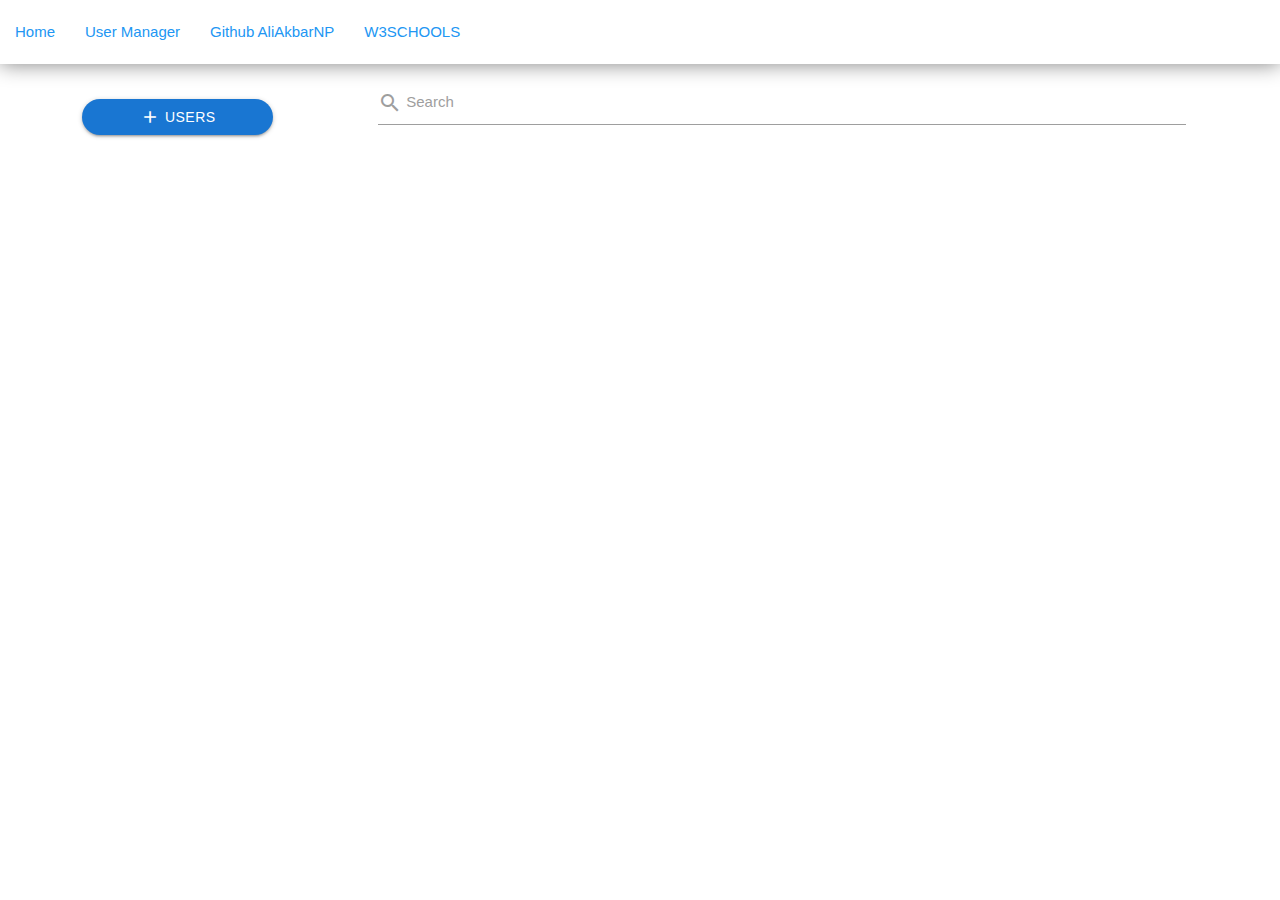
==== users.html @ 0b28e068 "#usersSearch&Input" ====
<!DOCTYPE html>
<html lang="en">
<head>
    <meta charset="UTF-8">
    <meta name="viewport" content="width=device-width, initial-scale=1.0">
    <title>Users</title>
    <link rel="stylesheet" href="assets/materialize/css/materialize.min.css">
    <link rel="stylesheet" href="assets/css/utl.css">
    <link href="https://fonts.googleapis.com/icon?family=Material+Icons" rel="stylesheet">
    <link rel="stylesheet" href="assets/css/style.css">
</head>
<body>
    <!-- ==============================NavbarSection=====================START============== -->
    <nav class="white z-depth-0 top-navbar">
        <div class="nav-wrapper">
          <a href="#!" class="blue-text hide-on-med-and-up">User Manager</a>
          <a href="#" data-target="mobile-demo" class="sidenav-trigger">
            <i class="material-icons blue-text">menu</i></a>
          <ul class=" hide-on-med-and-down">
            <li><a href="sass.html" class="blue-text">Home</a></li>
            <li><a href="badges.html" class="blue-text">User Manager</a></li>
            <li><a href="https://github.com/aliakbarNP" class="blue-text">Github AliAkbarNP</a></li>
            <li><a href="https://w3shools.com" class="blue-text">W3SCHOOLS</a></li>
          </ul>
        </div>
      </nav>
    
      <ul class="sidenav" id="mobile-demo">
        <li><div class="user-view">
            <div class="background">
            <img src="assets/imgs/8.jpg" class="w-full">
            </div>
            <a href="#user"><img class="circle" src="assets/imgs/black-html.png"></a>
            <a href="#name"><span class="white-text name">AliAkbar</span></a>
            <a href="#email"><span class="white-text email">54aliakbar75@gmail.com</span></a>
        </div></li>
        <li>
            <a href="https://github.com/aliakbarNP">
            <i class="material-icons">insert_link</i>
            Github AliAkbarNP
            </a>
        </li>
        <li>
            <a href="https://w3shools.com">
                w3shools
            </a>
        </li>
        <li><div class="divider"></div></li>
        <li><a class="subheader">Pages</a></li>
        <li><a class="waves-effect" href="">Home</a></li>
        <li><a class="waves-effect" href="users.html">Users</a></li>
    </ul>    
<!-- ==================================NavbarSection========================END===================== -->
<!-- =========================Content Section======================START========================== -->

<section id="top-action-section" class="row">
    <!-- ============================add button====================== -->
    <div class="p-l-10 p-r-10 p-t-10 col s12 m4 l2">
        <button class="waves-affect waves-light btn blue darken-2 p-l-30 p-r-30 w-full rounded_pill flex-c">
            <i class="material-icons text-middle m-r-5">add</i>
        Users
        </button>
    </div>
    <!-- ============================search section====================== -->
    <div class="row col s12 m8 l8">
        <div class="input-field col s12">
          <input id="search" type="text" class="validate ">
          <label for="search">
          <i class="material-icons text-middle">search</i>
          Search
          </label>
          
        </div>
        <div class="col l2 hide-on-med-and-down"></div>
      </div>
    </div>


</section>



<!-- =========================Content Section======================END============================ -->




















    <script src="assets/JS/main.js"></script>
    <script src="assets/materialize/js/materialize.min.js"></script>
</body>
</html>
---- assets/css/utl.css ----
/*[ FONT SIZE ]
///////////////////////////////////////////////////////////
*/
.f-bold{font-weight: bold;}
.fs-1 {font-size: 1px;}
.fs-2 {font-size: 2px;}
.fs-3 {font-size: 3px;}
.fs-4 {font-size: 4px;}
.fs-5 {font-size: 5px;}
.fs-6 {font-size: 6px;}
.fs-7 {font-size: 7px;}
.fs-8 {font-size: 8px;}
.fs-9 {font-size: 9px;}
.fs-10 {font-size: 10px;}
.fs-11 {font-size: 11px;}
.fs-12 {font-size: 12px;}
.fs-13 {font-size: 13px;}
.fs-14 {font-size: 14px;}
.fs-15 {font-size: 15px;}
.fs-16 {font-size: 16px;}
.fs-17 {font-size: 17px;}
.fs-18 {font-size: 18px;}
.fs-19 {font-size: 19px;}
.fs-20 {font-size: 20px;}
.fs-21 {font-size: 21px;}
.fs-22 {font-size: 22px;}
.fs-23 {font-size: 23px;}
.fs-24 {font-size: 24px;}
.fs-25 {font-size: 25px;}
.fs-26 {font-size: 26px;}
.fs-27 {font-size: 27px;}
.fs-28 {font-size: 28px;}
.fs-29 {font-size: 29px;}
.fs-30 {font-size: 30px;}
.fs-31 {font-size: 31px;}
.fs-32 {font-size: 32px;}
.fs-33 {font-size: 33px;}
.fs-34 {font-size: 34px;}
.fs-35 {font-size: 35px;}
.fs-36 {font-size: 36px;}
.fs-37 {font-size: 37px;}
.fs-38 {font-size: 38px;}
.fs-39 {font-size: 39px;}
.fs-40 {font-size: 40px;}
.fs-41 {font-size: 41px;}
.fs-42 {font-size: 42px;}
.fs-43 {font-size: 43px;}
.fs-44 {font-size: 44px;}
.fs-45 {font-size: 45px;}
.fs-46 {font-size: 46px;}
.fs-47 {font-size: 47px;}
.fs-48 {font-size: 48px;}
.fs-49 {font-size: 49px;}
.fs-50 {font-size: 50px;}
.fs-51 {font-size: 51px;}
.fs-52 {font-size: 52px;}
.fs-53 {font-size: 53px;}
.fs-54 {font-size: 54px;}
.fs-55 {font-size: 55px;}
.fs-56 {font-size: 56px;}
.fs-57 {font-size: 57px;}
.fs-58 {font-size: 58px;}
.fs-59 {font-size: 59px;}
.fs-60 {font-size: 60px;}
.fs-61 {font-size: 61px;}
.fs-62 {font-size: 62px;}
.fs-63 {font-size: 63px;}
.fs-64 {font-size: 64px;}
.fs-65 {font-size: 65px;}
.fs-66 {font-size: 66px;}
.fs-67 {font-size: 67px;}
.fs-68 {font-size: 68px;}
.fs-69 {font-size: 69px;}
.fs-70 {font-size: 70px;}
.fs-71 {font-size: 71px;}
.fs-72 {font-size: 72px;}
.fs-73 {font-size: 73px;}
.fs-74 {font-size: 74px;}
.fs-75 {font-size: 75px;}
.fs-76 {font-size: 76px;}
.fs-77 {font-size: 77px;}
.fs-78 {font-size: 78px;}
.fs-79 {font-size: 79px;}
.fs-80 {font-size: 80px;}
.fs-81 {font-size: 81px;}
.fs-82 {font-size: 82px;}
.fs-83 {font-size: 83px;}
.fs-84 {font-size: 84px;}
.fs-85 {font-size: 85px;}
.fs-86 {font-size: 86px;}
.fs-87 {font-size: 87px;}
.fs-88 {font-size: 88px;}
.fs-89 {font-size: 89px;}
.fs-90 {font-size: 90px;}
.fs-91 {font-size: 91px;}
.fs-92 {font-size: 92px;}
.fs-93 {font-size: 93px;}
.fs-94 {font-size: 94px;}
.fs-95 {font-size: 95px;}
.fs-96 {font-size: 96px;}
.fs-97 {font-size: 97px;}
.fs-98 {font-size: 98px;}
.fs-99 {font-size: 99px;}
.fs-100 {font-size: 100px;}
.fs-101 {font-size: 101px;}
.fs-102 {font-size: 102px;}
.fs-103 {font-size: 103px;}
.fs-104 {font-size: 104px;}
.fs-105 {font-size: 105px;}
.fs-106 {font-size: 106px;}
.fs-107 {font-size: 107px;}
.fs-108 {font-size: 108px;}
.fs-109 {font-size: 109px;}
.fs-110 {font-size: 110px;}
.fs-111 {font-size: 111px;}
.fs-112 {font-size: 112px;}
.fs-113 {font-size: 113px;}
.fs-114 {font-size: 114px;}
.fs-115 {font-size: 115px;}
.fs-116 {font-size: 116px;}
.fs-117 {font-size: 117px;}
.fs-118 {font-size: 118px;}
.fs-119 {font-size: 119px;}
.fs-120 {font-size: 120px;}
.fs-121 {font-size: 121px;}
.fs-122 {font-size: 122px;}
.fs-123 {font-size: 123px;}
.fs-124 {font-size: 124px;}
.fs-125 {font-size: 125px;}
.fs-126 {font-size: 126px;}
.fs-127 {font-size: 127px;}
.fs-128 {font-size: 128px;}
.fs-129 {font-size: 129px;}
.fs-130 {font-size: 130px;}
.fs-131 {font-size: 131px;}
.fs-132 {font-size: 132px;}
.fs-133 {font-size: 133px;}
.fs-134 {font-size: 134px;}
.fs-135 {font-size: 135px;}
.fs-136 {font-size: 136px;}
.fs-137 {font-size: 137px;}
.fs-138 {font-size: 138px;}
.fs-139 {font-size: 139px;}
.fs-140 {font-size: 140px;}
.fs-141 {font-size: 141px;}
.fs-142 {font-size: 142px;}
.fs-143 {font-size: 143px;}
.fs-144 {font-size: 144px;}
.fs-145 {font-size: 145px;}
.fs-146 {font-size: 146px;}
.fs-147 {font-size: 147px;}
.fs-148 {font-size: 148px;}
.fs-149 {font-size: 149px;}
.fs-150 {font-size: 150px;}
.fs-151 {font-size: 151px;}
.fs-152 {font-size: 152px;}
.fs-153 {font-size: 153px;}
.fs-154 {font-size: 154px;}
.fs-155 {font-size: 155px;}
.fs-156 {font-size: 156px;}
.fs-157 {font-size: 157px;}
.fs-158 {font-size: 158px;}
.fs-159 {font-size: 159px;}
.fs-160 {font-size: 160px;}
.fs-161 {font-size: 161px;}
.fs-162 {font-size: 162px;}
.fs-163 {font-size: 163px;}
.fs-164 {font-size: 164px;}
.fs-165 {font-size: 165px;}
.fs-166 {font-size: 166px;}
.fs-167 {font-size: 167px;}
.fs-168 {font-size: 168px;}
.fs-169 {font-size: 169px;}
.fs-170 {font-size: 170px;}
.fs-171 {font-size: 171px;}
.fs-172 {font-size: 172px;}
.fs-173 {font-size: 173px;}
.fs-174 {font-size: 174px;}
.fs-175 {font-size: 175px;}
.fs-176 {font-size: 176px;}
.fs-177 {font-size: 177px;}
.fs-178 {font-size: 178px;}
.fs-179 {font-size: 179px;}
.fs-180 {font-size: 180px;}
.fs-181 {font-size: 181px;}
.fs-182 {font-size: 182px;}
.fs-183 {font-size: 183px;}
.fs-184 {font-size: 184px;}
.fs-185 {font-size: 185px;}
.fs-186 {font-size: 186px;}
.fs-187 {font-size: 187px;}
.fs-188 {font-size: 188px;}
.fs-189 {font-size: 189px;}
.fs-190 {font-size: 190px;}
.fs-191 {font-size: 191px;}
.fs-192 {font-size: 192px;}
.fs-193 {font-size: 193px;}
.fs-194 {font-size: 194px;}
.fs-195 {font-size: 195px;}
.fs-196 {font-size: 196px;}
.fs-197 {font-size: 197px;}
.fs-198 {font-size: 198px;}
.fs-199 {font-size: 199px;}
.fs-200 {font-size: 200px;}

/*[ PADDING ]
///////////////////////////////////////////////////////////
*/
.p-all-0{padding: 0 !important;}
.p-all-1{padding: 1px !important;}
.p-all-2{padding: 2px !important;}
.p-all-3{padding: 3px !important;}
.p-all-4{padding: 4px !important;}
.p-all-5{padding: 5px !important;}
.p-all-6{padding: 6px !important;}
.p-all-7{padding: 7px !important;}
.p-all-8{padding: 8px !important;}
.p-all-9{padding: 9px !important;}
.p-t-0 {padding-top: 0px;}
.p-t-1 {padding-top: 1px;}
.p-t-2 {padding-top: 2px;}
.p-t-3 {padding-top: 3px;}
.p-t-4 {padding-top: 4px;}
.p-t-5 {padding-top: 5px;}
.p-t-6 {padding-top: 6px;}
.p-t-7 {padding-top: 7px;}
.p-t-8 {padding-top: 8px;}
.p-t-9 {padding-top: 9px;}
.p-t-10 {padding-top: 10px;}
.p-t-11 {padding-top: 11px;}
.p-t-12 {padding-top: 12px;}
.p-t-13 {padding-top: 13px;}
.p-t-14 {padding-top: 14px;}
.p-t-15 {padding-top: 15px;}
.p-t-16 {padding-top: 16px;}
.p-t-17 {padding-top: 17px;}
.p-t-18 {padding-top: 18px;}
.p-t-19 {padding-top: 19px;}
.p-t-20 {padding-top: 20px;}
.p-t-21 {padding-top: 21px;}
.p-t-22 {padding-top: 22px;}
.p-t-23 {padding-top: 23px;}
.p-t-24 {padding-top: 24px;}
.p-t-25 {padding-top: 25px;}
.p-t-26 {padding-top: 26px;}
.p-t-27 {padding-top: 27px;}
.p-t-28 {padding-top: 28px;}
.p-t-29 {padding-top: 29px;}
.p-t-30 {padding-top: 30px;}
.p-t-31 {padding-top: 31px;}
.p-t-32 {padding-top: 32px;}
.p-t-33 {padding-top: 33px;}
.p-t-34 {padding-top: 34px;}
.p-t-35 {padding-top: 35px;}
.p-t-36 {padding-top: 36px;}
.p-t-37 {padding-top: 37px;}
.p-t-38 {padding-top: 38px;}
.p-t-39 {padding-top: 39px;}
.p-t-40 {padding-top: 40px;}
.p-t-41 {padding-top: 41px;}
.p-t-42 {padding-top: 42px;}
.p-t-43 {padding-top: 43px;}
.p-t-44 {padding-top: 44px;}
.p-t-45 {padding-top: 45px;}
.p-t-46 {padding-top: 46px;}
.p-t-47 {padding-top: 47px;}
.p-t-48 {padding-top: 48px;}
.p-t-49 {padding-top: 49px;}
.p-t-50 {padding-top: 50px;}
.p-t-51 {padding-top: 51px;}
.p-t-52 {padding-top: 52px;}
.p-t-53 {padding-top: 53px;}
.p-t-54 {padding-top: 54px;}
.p-t-55 {padding-top: 55px;}
.p-t-56 {padding-top: 56px;}
.p-t-57 {padding-top: 57px;}
.p-t-58 {padding-top: 58px;}
.p-t-59 {padding-top: 59px;}
.p-t-60 {padding-top: 60px;}
.p-t-61 {padding-top: 61px;}
.p-t-62 {padding-top: 62px;}
.p-t-63 {padding-top: 63px;}
.p-t-64 {padding-top: 64px;}
.p-t-65 {padding-top: 65px;}
.p-t-66 {padding-top: 66px;}
.p-t-67 {padding-top: 67px;}
.p-t-68 {padding-top: 68px;}
.p-t-69 {padding-top: 69px;}
.p-t-70 {padding-top: 70px;}
.p-t-71 {padding-top: 71px;}
.p-t-72 {padding-top: 72px;}
.p-t-73 {padding-top: 73px;}
.p-t-74 {padding-top: 74px;}
.p-t-75 {padding-top: 75px;}
.p-t-76 {padding-top: 76px;}
.p-t-77 {padding-top: 77px;}
.p-t-78 {padding-top: 78px;}
.p-t-79 {padding-top: 79px;}
.p-t-80 {padding-top: 80px;}
.p-t-81 {padding-top: 81px;}
.p-t-82 {padding-top: 82px;}
.p-t-83 {padding-top: 83px;}
.p-t-84 {padding-top: 84px;}
.p-t-85 {padding-top: 85px;}
.p-t-86 {padding-top: 86px;}
.p-t-87 {padding-top: 87px;}
.p-t-88 {padding-top: 88px;}
.p-t-89 {padding-top: 89px;}
.p-t-90 {padding-top: 90px;}
.p-t-91 {padding-top: 91px;}
.p-t-92 {padding-top: 92px;}
.p-t-93 {padding-top: 93px;}
.p-t-94 {padding-top: 94px;}
.p-t-95 {padding-top: 95px;}
.p-t-96 {padding-top: 96px;}
.p-t-97 {padding-top: 97px;}
.p-t-98 {padding-top: 98px;}
.p-t-99 {padding-top: 99px;}
.p-t-100 {padding-top: 100px;}
.p-t-101 {padding-top: 101px;}
.p-t-102 {padding-top: 102px;}
.p-t-103 {padding-top: 103px;}
.p-t-104 {padding-top: 104px;}
.p-t-105 {padding-top: 105px;}
.p-t-106 {padding-top: 106px;}
.p-t-107 {padding-top: 107px;}
.p-t-108 {padding-top: 108px;}
.p-t-109 {padding-top: 109px;}
.p-t-110 {padding-top: 110px;}
.p-t-111 {padding-top: 111px;}
.p-t-112 {padding-top: 112px;}
.p-t-113 {padding-top: 113px;}
.p-t-114 {padding-top: 114px;}
.p-t-115 {padding-top: 115px;}
.p-t-116 {padding-top: 116px;}
.p-t-117 {padding-top: 117px;}
.p-t-118 {padding-top: 118px;}
.p-t-119 {padding-top: 119px;}
.p-t-120 {padding-top: 120px;}
.p-t-121 {padding-top: 121px;}
.p-t-122 {padding-top: 122px;}
.p-t-123 {padding-top: 123px;}
.p-t-124 {padding-top: 124px;}
.p-t-125 {padding-top: 125px;}
.p-t-126 {padding-top: 126px;}
.p-t-127 {padding-top: 127px;}
.p-t-128 {padding-top: 128px;}
.p-t-129 {padding-top: 129px;}
.p-t-130 {padding-top: 130px;}
.p-t-131 {padding-top: 131px;}
.p-t-132 {padding-top: 132px;}
.p-t-133 {padding-top: 133px;}
.p-t-134 {padding-top: 134px;}
.p-t-135 {padding-top: 135px;}
.p-t-136 {padding-top: 136px;}
.p-t-137 {padding-top: 137px;}
.p-t-138 {padding-top: 138px;}
.p-t-139 {padding-top: 139px;}
.p-t-140 {padding-top: 140px;}
.p-t-141 {padding-top: 141px;}
.p-t-142 {padding-top: 142px;}
.p-t-143 {padding-top: 143px;}
.p-t-144 {padding-top: 144px;}
.p-t-145 {padding-top: 145px;}
.p-t-146 {padding-top: 146px;}
.p-t-147 {padding-top: 147px;}
.p-t-148 {padding-top: 148px;}
.p-t-149 {padding-top: 149px;}
.p-t-150 {padding-top: 150px;}
.p-t-151 {padding-top: 151px;}
.p-t-152 {padding-top: 152px;}
.p-t-153 {padding-top: 153px;}
.p-t-154 {padding-top: 154px;}
.p-t-155 {padding-top: 155px;}
.p-t-156 {padding-top: 156px;}
.p-t-157 {padding-top: 157px;}
.p-t-158 {padding-top: 158px;}
.p-t-159 {padding-top: 159px;}
.p-t-160 {padding-top: 160px;}
.p-t-161 {padding-top: 161px;}
.p-t-162 {padding-top: 162px;}
.p-t-163 {padding-top: 163px;}
.p-t-164 {padding-top: 164px;}
.p-t-165 {padding-top: 165px;}
.p-t-166 {padding-top: 166px;}
.p-t-167 {padding-top: 167px;}
.p-t-168 {padding-top: 168px;}
.p-t-169 {padding-top: 169px;}
.p-t-170 {padding-top: 170px;}
.p-t-171 {padding-top: 171px;}
.p-t-172 {padding-top: 172px;}
.p-t-173 {padding-top: 173px;}
.p-t-174 {padding-top: 174px;}
.p-t-175 {padding-top: 175px;}
.p-t-176 {padding-top: 176px;}
.p-t-177 {padding-top: 177px;}
.p-t-178 {padding-top: 178px;}
.p-t-179 {padding-top: 179px;}
.p-t-180 {padding-top: 180px;}
.p-t-181 {padding-top: 181px;}
.p-t-182 {padding-top: 182px;}
.p-t-183 {padding-top: 183px;}
.p-t-184 {padding-top: 184px;}
.p-t-185 {padding-top: 185px;}
.p-t-186 {padding-top: 186px;}
.p-t-187 {padding-top: 187px;}
.p-t-188 {padding-top: 188px;}
.p-t-189 {padding-top: 189px;}
.p-t-190 {padding-top: 190px;}
.p-t-191 {padding-top: 191px;}
.p-t-192 {padding-top: 192px;}
.p-t-193 {padding-top: 193px;}
.p-t-194 {padding-top: 194px;}
.p-t-195 {padding-top: 195px;}
.p-t-196 {padding-top: 196px;}
.p-t-197 {padding-top: 197px;}
.p-t-198 {padding-top: 198px;}
.p-t-199 {padding-top: 199px;}
.p-t-200 {padding-top: 200px;}
.p-t-201 {padding-top: 201px;}
.p-t-202 {padding-top: 202px;}
.p-t-203 {padding-top: 203px;}
.p-t-204 {padding-top: 204px;}
.p-t-205 {padding-top: 205px;}
.p-t-206 {padding-top: 206px;}
.p-t-207 {padding-top: 207px;}
.p-t-208 {padding-top: 208px;}
.p-t-209 {padding-top: 209px;}
.p-t-210 {padding-top: 210px;}
.p-t-211 {padding-top: 211px;}
.p-t-212 {padding-top: 212px;}
.p-t-213 {padding-top: 213px;}
.p-t-214 {padding-top: 214px;}
.p-t-215 {padding-top: 215px;}
.p-t-216 {padding-top: 216px;}
.p-t-217 {padding-top: 217px;}
.p-t-218 {padding-top: 218px;}
.p-t-219 {padding-top: 219px;}
.p-t-220 {padding-top: 220px;}
.p-t-221 {padding-top: 221px;}
.p-t-222 {padding-top: 222px;}
.p-t-223 {padding-top: 223px;}
.p-t-224 {padding-top: 224px;}
.p-t-225 {padding-top: 225px;}
.p-t-226 {padding-top: 226px;}
.p-t-227 {padding-top: 227px;}
.p-t-228 {padding-top: 228px;}
.p-t-229 {padding-top: 229px;}
.p-t-230 {padding-top: 230px;}
.p-t-231 {padding-top: 231px;}
.p-t-232 {padding-top: 232px;}
.p-t-233 {padding-top: 233px;}
.p-t-234 {padding-top: 234px;}
.p-t-235 {padding-top: 235px;}
.p-t-236 {padding-top: 236px;}
.p-t-237 {padding-top: 237px;}
.p-t-238 {padding-top: 238px;}
.p-t-239 {padding-top: 239px;}
.p-t-240 {padding-top: 240px;}
.p-t-241 {padding-top: 241px;}
.p-t-242 {padding-top: 242px;}
.p-t-243 {padding-top: 243px;}
.p-t-244 {padding-top: 244px;}
.p-t-245 {padding-top: 245px;}
.p-t-246 {padding-top: 246px;}
.p-t-247 {padding-top: 247px;}
.p-t-248 {padding-top: 248px;}
.p-t-249 {padding-top: 249px;}
.p-t-250 {padding-top: 250px;}
.p-b-0 {padding-bottom: 0px;}
.p-b-1 {padding-bottom: 1px;}
.p-b-2 {padding-bottom: 2px;}
.p-b-3 {padding-bottom: 3px;}
.p-b-4 {padding-bottom: 4px;}
.p-b-5 {padding-bottom: 5px;}
.p-b-6 {padding-bottom: 6px;}
.p-b-7 {padding-bottom: 7px;}
.p-b-8 {padding-bottom: 8px;}
.p-b-9 {padding-bottom: 9px;}
.p-b-10 {padding-bottom: 10px;}
.p-b-11 {padding-bottom: 11px;}
.p-b-12 {padding-bottom: 12px;}
.p-b-13 {padding-bottom: 13px;}
.p-b-14 {padding-bottom: 14px;}
.p-b-15 {padding-bottom: 15px;}
.p-b-16 {padding-bottom: 16px;}
.p-b-17 {padding-bottom: 17px;}
.p-b-18 {padding-bottom: 18px;}
.p-b-19 {padding-bottom: 19px;}
.p-b-20 {padding-bottom: 20px;}
.p-b-21 {padding-bottom: 21px;}
.p-b-22 {padding-bottom: 22px;}
.p-b-23 {padding-bottom: 23px;}
.p-b-24 {padding-bottom: 24px;}
.p-b-25 {padding-bottom: 25px;}
.p-b-26 {padding-bottom: 26px;}
.p-b-27 {padding-bottom: 27px;}
.p-b-28 {padding-bottom: 28px;}
.p-b-29 {padding-bottom: 29px;}
.p-b-30 {padding-bottom: 30px;}
.p-b-31 {padding-bottom: 31px;}
.p-b-32 {padding-bottom: 32px;}
.p-b-33 {padding-bottom: 33px;}
.p-b-34 {padding-bottom: 34px;}
.p-b-35 {padding-bottom: 35px;}
.p-b-36 {padding-bottom: 36px;}
.p-b-37 {padding-bottom: 37px;}
.p-b-38 {padding-bottom: 38px;}
.p-b-39 {padding-bottom: 39px;}
.p-b-40 {padding-bottom: 40px;}
.p-b-41 {padding-bottom: 41px;}
.p-b-42 {padding-bottom: 42px;}
.p-b-43 {padding-bottom: 43px;}
.p-b-44 {padding-bottom: 44px;}
.p-b-45 {padding-bottom: 45px;}
.p-b-46 {padding-bottom: 46px;}
.p-b-47 {padding-bottom: 47px;}
.p-b-48 {padding-bottom: 48px;}
.p-b-49 {padding-bottom: 49px;}
.p-b-50 {padding-bottom: 50px;}
.p-b-51 {padding-bottom: 51px;}
.p-b-52 {padding-bottom: 52px;}
.p-b-53 {padding-bottom: 53px;}
.p-b-54 {padding-bottom: 54px;}
.p-b-55 {padding-bottom: 55px;}
.p-b-56 {padding-bottom: 56px;}
.p-b-57 {padding-bottom: 57px;}
.p-b-58 {padding-bottom: 58px;}
.p-b-59 {padding-bottom: 59px;}
.p-b-60 {padding-bottom: 60px;}
.p-b-61 {padding-bottom: 61px;}
.p-b-62 {padding-bottom: 62px;}
.p-b-63 {padding-bottom: 63px;}
.p-b-64 {padding-bottom: 64px;}
.p-b-65 {padding-bottom: 65px;}
.p-b-66 {padding-bottom: 66px;}
.p-b-67 {padding-bottom: 67px;}
.p-b-68 {padding-bottom: 68px;}
.p-b-69 {padding-bottom: 69px;}
.p-b-70 {padding-bottom: 70px;}
.p-b-71 {padding-bottom: 71px;}
.p-b-72 {padding-bottom: 72px;}
.p-b-73 {padding-bottom: 73px;}
.p-b-74 {padding-bottom: 74px;}
.p-b-75 {padding-bottom: 75px;}
.p-b-76 {padding-bottom: 76px;}
.p-b-77 {padding-bottom: 77px;}
.p-b-78 {padding-bottom: 78px;}
.p-b-79 {padding-bottom: 79px;}
.p-b-80 {padding-bottom: 80px;}
.p-b-81 {padding-bottom: 81px;}
.p-b-82 {padding-bottom: 82px;}
.p-b-83 {padding-bottom: 83px;}
.p-b-84 {padding-bottom: 84px;}
.p-b-85 {padding-bottom: 85px;}
.p-b-86 {padding-bottom: 86px;}
.p-b-87 {padding-bottom: 87px;}
.p-b-88 {padding-bottom: 88px;}
.p-b-89 {padding-bottom: 89px;}
.p-b-90 {padding-bottom: 90px;}
.p-b-91 {padding-bottom: 91px;}
.p-b-92 {padding-bottom: 92px;}
.p-b-93 {padding-bottom: 93px;}
.p-b-94 {padding-bottom: 94px;}
.p-b-95 {padding-bottom: 95px;}
.p-b-96 {padding-bottom: 96px;}
.p-b-97 {padding-bottom: 97px;}
.p-b-98 {padding-bottom: 98px;}
.p-b-99 {padding-bottom: 99px;}
.p-b-100 {padding-bottom: 100px;}
.p-b-101 {padding-bottom: 101px;}
.p-b-102 {padding-bottom: 102px;}
.p-b-103 {padding-bottom: 103px;}
.p-b-104 {padding-bottom: 104px;}
.p-b-105 {padding-bottom: 105px;}
.p-b-106 {padding-bottom: 106px;}
.p-b-107 {padding-bottom: 107px;}
.p-b-108 {padding-bottom: 108px;}
.p-b-109 {padding-bottom: 109px;}
.p-b-110 {padding-bottom: 110px;}
.p-b-111 {padding-bottom: 111px;}
.p-b-112 {padding-bottom: 112px;}
.p-b-113 {padding-bottom: 113px;}
.p-b-114 {padding-bottom: 114px;}
.p-b-115 {padding-bottom: 115px;}
.p-b-116 {padding-bottom: 116px;}
.p-b-117 {padding-bottom: 117px;}
.p-b-118 {padding-bottom: 118px;}
.p-b-119 {padding-bottom: 119px;}
.p-b-120 {padding-bottom: 120px;}
.p-b-121 {padding-bottom: 121px;}
.p-b-122 {padding-bottom: 122px;}
.p-b-123 {padding-bottom: 123px;}
.p-b-124 {padding-bottom: 124px;}
.p-b-125 {padding-bottom: 125px;}
.p-b-126 {padding-bottom: 126px;}
.p-b-127 {padding-bottom: 127px;}
.p-b-128 {padding-bottom: 128px;}
.p-b-129 {padding-bottom: 129px;}
.p-b-130 {padding-bottom: 130px;}
.p-b-131 {padding-bottom: 131px;}
.p-b-132 {padding-bottom: 132px;}
.p-b-133 {padding-bottom: 133px;}
.p-b-134 {padding-bottom: 134px;}
.p-b-135 {padding-bottom: 135px;}
.p-b-136 {padding-bottom: 136px;}
.p-b-137 {padding-bottom: 137px;}
.p-b-138 {padding-bottom: 138px;}
.p-b-139 {padding-bottom: 139px;}
.p-b-140 {padding-bottom: 140px;}
.p-b-141 {padding-bottom: 141px;}
.p-b-142 {padding-bottom: 142px;}
.p-b-143 {padding-bottom: 143px;}
.p-b-144 {padding-bottom: 144px;}
.p-b-145 {padding-bottom: 145px;}
.p-b-146 {padding-bottom: 146px;}
.p-b-147 {padding-bottom: 147px;}
.p-b-148 {padding-bottom: 148px;}
.p-b-149 {padding-bottom: 149px;}
.p-b-150 {padding-bottom: 150px;}
.p-b-151 {padding-bottom: 151px;}
.p-b-152 {padding-bottom: 152px;}
.p-b-153 {padding-bottom: 153px;}
.p-b-154 {padding-bottom: 154px;}
.p-b-155 {padding-bottom: 155px;}
.p-b-156 {padding-bottom: 156px;}
.p-b-157 {padding-bottom: 157px;}
.p-b-158 {padding-bottom: 158px;}
.p-b-159 {padding-bottom: 159px;}
.p-b-160 {padding-bottom: 160px;}
.p-b-161 {padding-bottom: 161px;}
.p-b-162 {padding-bottom: 162px;}
.p-b-163 {padding-bottom: 163px;}
.p-b-164 {padding-bottom: 164px;}
.p-b-165 {padding-bottom: 165px;}
.p-b-166 {padding-bottom: 166px;}
.p-b-167 {padding-bottom: 167px;}
.p-b-168 {padding-bottom: 168px;}
.p-b-169 {padding-bottom: 169px;}
.p-b-170 {padding-bottom: 170px;}
.p-b-171 {padding-bottom: 171px;}
.p-b-172 {padding-bottom: 172px;}
.p-b-173 {padding-bottom: 173px;}
.p-b-174 {padding-bottom: 174px;}
.p-b-175 {padding-bottom: 175px;}
.p-b-176 {padding-bottom: 176px;}
.p-b-177 {padding-bottom: 177px;}
.p-b-178 {padding-bottom: 178px;}
.p-b-179 {padding-bottom: 179px;}
.p-b-180 {padding-bottom: 180px;}
.p-b-181 {padding-bottom: 181px;}
.p-b-182 {padding-bottom: 182px;}
.p-b-183 {padding-bottom: 183px;}
.p-b-184 {padding-bottom: 184px;}
.p-b-185 {padding-bottom: 185px;}
.p-b-186 {padding-bottom: 186px;}
.p-b-187 {padding-bottom: 187px;}
.p-b-188 {padding-bottom: 188px;}
.p-b-189 {padding-bottom: 189px;}
.p-b-190 {padding-bottom: 190px;}
.p-b-191 {padding-bottom: 191px;}
.p-b-192 {padding-bottom: 192px;}
.p-b-193 {padding-bottom: 193px;}
.p-b-194 {padding-bottom: 194px;}
.p-b-195 {padding-bottom: 195px;}
.p-b-196 {padding-bottom: 196px;}
.p-b-197 {padding-bottom: 197px;}
.p-b-198 {padding-bottom: 198px;}
.p-b-199 {padding-bottom: 199px;}
.p-b-200 {padding-bottom: 200px;}
.p-b-201 {padding-bottom: 201px;}
.p-b-202 {padding-bottom: 202px;}
.p-b-203 {padding-bottom: 203px;}
.p-b-204 {padding-bottom: 204px;}
.p-b-205 {padding-bottom: 205px;}
.p-b-206 {padding-bottom: 206px;}
.p-b-207 {padding-bottom: 207px;}
.p-b-208 {padding-bottom: 208px;}
.p-b-209 {padding-bottom: 209px;}
.p-b-210 {padding-bottom: 210px;}
.p-b-211 {padding-bottom: 211px;}
.p-b-212 {padding-bottom: 212px;}
.p-b-213 {padding-bottom: 213px;}
.p-b-214 {padding-bottom: 214px;}
.p-b-215 {padding-bottom: 215px;}
.p-b-216 {padding-bottom: 216px;}
.p-b-217 {padding-bottom: 217px;}
.p-b-218 {padding-bottom: 218px;}
.p-b-219 {padding-bottom: 219px;}
.p-b-220 {padding-bottom: 220px;}
.p-b-221 {padding-bottom: 221px;}
.p-b-222 {padding-bottom: 222px;}
.p-b-223 {padding-bottom: 223px;}
.p-b-224 {padding-bottom: 224px;}
.p-b-225 {padding-bottom: 225px;}
.p-b-226 {padding-bottom: 226px;}
.p-b-227 {padding-bottom: 227px;}
.p-b-228 {padding-bottom: 228px;}
.p-b-229 {padding-bottom: 229px;}
.p-b-230 {padding-bottom: 230px;}
.p-b-231 {padding-bottom: 231px;}
.p-b-232 {padding-bottom: 232px;}
.p-b-233 {padding-bottom: 233px;}
.p-b-234 {padding-bottom: 234px;}
.p-b-235 {padding-bottom: 235px;}
.p-b-236 {padding-bottom: 236px;}
.p-b-237 {padding-bottom: 237px;}
.p-b-238 {padding-bottom: 238px;}
.p-b-239 {padding-bottom: 239px;}
.p-b-240 {padding-bottom: 240px;}
.p-b-241 {padding-bottom: 241px;}
.p-b-242 {padding-bottom: 242px;}
.p-b-243 {padding-bottom: 243px;}
.p-b-244 {padding-bottom: 244px;}
.p-b-245 {padding-bottom: 245px;}
.p-b-246 {padding-bottom: 246px;}
.p-b-247 {padding-bottom: 247px;}
.p-b-248 {padding-bottom: 248px;}
.p-b-249 {padding-bottom: 249px;}
.p-b-250 {padding-bottom: 250px;}
.p-l-0 {padding-left: 0px;}
.p-l-1 {padding-left: 1px;}
.p-l-2 {padding-left: 2px;}
.p-l-3 {padding-left: 3px;}
.p-l-4 {padding-left: 4px;}
.p-l-5 {padding-left: 5px;}
.p-l-6 {padding-left: 6px;}
.p-l-7 {padding-left: 7px;}
.p-l-8 {padding-left: 8px;}
.p-l-9 {padding-left: 9px;}
.p-l-10 {padding-left: 10px;}
.p-l-11 {padding-left: 11px;}
.p-l-12 {padding-left: 12px;}
.p-l-13 {padding-left: 13px;}
.p-l-14 {padding-left: 14px;}
.p-l-15 {padding-left: 15px;}
.p-l-16 {padding-left: 16px;}
.p-l-17 {padding-left: 17px;}
.p-l-18 {padding-left: 18px;}
.p-l-19 {padding-left: 19px;}
.p-l-20 {padding-left: 20px;}
.p-l-21 {padding-left: 21px;}
.p-l-22 {padding-left: 22px;}
.p-l-23 {padding-left: 23px;}
.p-l-24 {padding-left: 24px;}
.p-l-25 {padding-left: 25px;}
.p-l-26 {padding-left: 26px;}
.p-l-27 {padding-left: 27px;}
.p-l-28 {padding-left: 28px;}
.p-l-29 {padding-left: 29px;}
.p-l-30 {padding-left: 30px;}
.p-l-31 {padding-left: 31px;}
.p-l-32 {padding-left: 32px;}
.p-l-33 {padding-left: 33px;}
.p-l-34 {padding-left: 34px;}
.p-l-35 {padding-left: 35px;}
.p-l-36 {padding-left: 36px;}
.p-l-37 {padding-left: 37px;}
.p-l-38 {padding-left: 38px;}
.p-l-39 {padding-left: 39px;}
.p-l-40 {padding-left: 40px;}
.p-l-41 {padding-left: 41px;}
.p-l-42 {padding-left: 42px;}
.p-l-43 {padding-left: 43px;}
.p-l-44 {padding-left: 44px;}
.p-l-45 {padding-left: 45px;}
.p-l-46 {padding-left: 46px;}
.p-l-47 {padding-left: 47px;}
.p-l-48 {padding-left: 48px;}
.p-l-49 {padding-left: 49px;}
.p-l-50 {padding-left: 50px;}
.p-l-51 {padding-left: 51px;}
.p-l-52 {padding-left: 52px;}
.p-l-53 {padding-left: 53px;}
.p-l-54 {padding-left: 54px;}
.p-l-55 {padding-left: 55px;}
.p-l-56 {padding-left: 56px;}
.p-l-57 {padding-left: 57px;}
.p-l-58 {padding-left: 58px;}
.p-l-59 {padding-left: 59px;}
.p-l-60 {padding-left: 60px;}
.p-l-61 {padding-left: 61px;}
.p-l-62 {padding-left: 62px;}
.p-l-63 {padding-left: 63px;}
.p-l-64 {padding-left: 64px;}
.p-l-65 {padding-left: 65px;}
.p-l-66 {padding-left: 66px;}
.p-l-67 {padding-left: 67px;}
.p-l-68 {padding-left: 68px;}
.p-l-69 {padding-left: 69px;}
.p-l-70 {padding-left: 70px;}
.p-l-71 {padding-left: 71px;}
.p-l-72 {padding-left: 72px;}
.p-l-73 {padding-left: 73px;}
.p-l-74 {padding-left: 74px;}
.p-l-75 {padding-left: 75px;}
.p-l-76 {padding-left: 76px;}
.p-l-77 {padding-left: 77px;}
.p-l-78 {padding-left: 78px;}
.p-l-79 {padding-left: 79px;}
.p-l-80 {padding-left: 80px;}
.p-l-81 {padding-left: 81px;}
.p-l-82 {padding-left: 82px;}
.p-l-83 {padding-left: 83px;}
.p-l-84 {padding-left: 84px;}
.p-l-85 {padding-left: 85px;}
.p-l-86 {padding-left: 86px;}
.p-l-87 {padding-left: 87px;}
.p-l-88 {padding-left: 88px;}
.p-l-89 {padding-left: 89px;}
.p-l-90 {padding-left: 90px;}
.p-l-91 {padding-left: 91px;}
.p-l-92 {padding-left: 92px;}
.p-l-93 {padding-left: 93px;}
.p-l-94 {padding-left: 94px;}
.p-l-95 {padding-left: 95px;}
.p-l-96 {padding-left: 96px;}
.p-l-97 {padding-left: 97px;}
.p-l-98 {padding-left: 98px;}
.p-l-99 {padding-left: 99px;}
.p-l-100 {padding-left: 100px;}
.p-l-101 {padding-left: 101px;}
.p-l-102 {padding-left: 102px;}
.p-l-103 {padding-left: 103px;}
.p-l-104 {padding-left: 104px;}
.p-l-105 {padding-left: 105px;}
.p-l-106 {padding-left: 106px;}
.p-l-107 {padding-left: 107px;}
.p-l-108 {padding-left: 108px;}
.p-l-109 {padding-left: 109px;}
.p-l-110 {padding-left: 110px;}
.p-l-111 {padding-left: 111px;}
.p-l-112 {padding-left: 112px;}
.p-l-113 {padding-left: 113px;}
.p-l-114 {padding-left: 114px;}
.p-l-115 {padding-left: 115px;}
.p-l-116 {padding-left: 116px;}
.p-l-117 {padding-left: 117px;}
.p-l-118 {padding-left: 118px;}
.p-l-119 {padding-left: 119px;}
.p-l-120 {padding-left: 120px;}
.p-l-121 {padding-left: 121px;}
.p-l-122 {padding-left: 122px;}
.p-l-123 {padding-left: 123px;}
.p-l-124 {padding-left: 124px;}
.p-l-125 {padding-left: 125px;}
.p-l-126 {padding-left: 126px;}
.p-l-127 {padding-left: 127px;}
.p-l-128 {padding-left: 128px;}
.p-l-129 {padding-left: 129px;}
.p-l-130 {padding-left: 130px;}
.p-l-131 {padding-left: 131px;}
.p-l-132 {padding-left: 132px;}
.p-l-133 {padding-left: 133px;}
.p-l-134 {padding-left: 134px;}
.p-l-135 {padding-left: 135px;}
.p-l-136 {padding-left: 136px;}
.p-l-137 {padding-left: 137px;}
.p-l-138 {padding-left: 138px;}
.p-l-139 {padding-left: 139px;}
.p-l-140 {padding-left: 140px;}
.p-l-141 {padding-left: 141px;}
.p-l-142 {padding-left: 142px;}
.p-l-143 {padding-left: 143px;}
.p-l-144 {padding-left: 144px;}
.p-l-145 {padding-left: 145px;}
.p-l-146 {padding-left: 146px;}
.p-l-147 {padding-left: 147px;}
.p-l-148 {padding-left: 148px;}
.p-l-149 {padding-left: 149px;}
.p-l-150 {padding-left: 150px;}
.p-l-151 {padding-left: 151px;}
.p-l-152 {padding-left: 152px;}
.p-l-153 {padding-left: 153px;}
.p-l-154 {padding-left: 154px;}
.p-l-155 {padding-left: 155px;}
.p-l-156 {padding-left: 156px;}
.p-l-157 {padding-left: 157px;}
.p-l-158 {padding-left: 158px;}
.p-l-159 {padding-left: 159px;}
.p-l-160 {padding-left: 160px;}
.p-l-161 {padding-left: 161px;}
.p-l-162 {padding-left: 162px;}
.p-l-163 {padding-left: 163px;}
.p-l-164 {padding-left: 164px;}
.p-l-165 {padding-left: 165px;}
.p-l-166 {padding-left: 166px;}
.p-l-167 {padding-left: 167px;}
.p-l-168 {padding-left: 168px;}
.p-l-169 {padding-left: 169px;}
.p-l-170 {padding-left: 170px;}
.p-l-171 {padding-left: 171px;}
.p-l-172 {padding-left: 172px;}
.p-l-173 {padding-left: 173px;}
.p-l-174 {padding-left: 174px;}
.p-l-175 {padding-left: 175px;}
.p-l-176 {padding-left: 176px;}
.p-l-177 {padding-left: 177px;}
.p-l-178 {padding-left: 178px;}
.p-l-179 {padding-left: 179px;}
.p-l-180 {padding-left: 180px;}
.p-l-181 {padding-left: 181px;}
.p-l-182 {padding-left: 182px;}
.p-l-183 {padding-left: 183px;}
.p-l-184 {padding-left: 184px;}
.p-l-185 {padding-left: 185px;}
.p-l-186 {padding-left: 186px;}
.p-l-187 {padding-left: 187px;}
.p-l-188 {padding-left: 188px;}
.p-l-189 {padding-left: 189px;}
.p-l-190 {padding-left: 190px;}
.p-l-191 {padding-left: 191px;}
.p-l-192 {padding-left: 192px;}
.p-l-193 {padding-left: 193px;}
.p-l-194 {padding-left: 194px;}
.p-l-195 {padding-left: 195px;}
.p-l-196 {padding-left: 196px;}
.p-l-197 {padding-left: 197px;}
.p-l-198 {padding-left: 198px;}
.p-l-199 {padding-left: 199px;}
.p-l-200 {padding-left: 200px;}
.p-l-201 {padding-left: 201px;}
.p-l-202 {padding-left: 202px;}
.p-l-203 {padding-left: 203px;}
.p-l-204 {padding-left: 204px;}
.p-l-205 {padding-left: 205px;}
.p-l-206 {padding-left: 206px;}
.p-l-207 {padding-left: 207px;}
.p-l-208 {padding-left: 208px;}
.p-l-209 {padding-left: 209px;}
.p-l-210 {padding-left: 210px;}
.p-l-211 {padding-left: 211px;}
.p-l-212 {padding-left: 212px;}
.p-l-213 {padding-left: 213px;}
.p-l-214 {padding-left: 214px;}
.p-l-215 {padding-left: 215px;}
.p-l-216 {padding-left: 216px;}
.p-l-217 {padding-left: 217px;}
.p-l-218 {padding-left: 218px;}
.p-l-219 {padding-left: 219px;}
.p-l-220 {padding-left: 220px;}
.p-l-221 {padding-left: 221px;}
.p-l-222 {padding-left: 222px;}
.p-l-223 {padding-left: 223px;}
.p-l-224 {padding-left: 224px;}
.p-l-225 {padding-left: 225px;}
.p-l-226 {padding-left: 226px;}
.p-l-227 {padding-left: 227px;}
.p-l-228 {padding-left: 228px;}
.p-l-229 {padding-left: 229px;}
.p-l-230 {padding-left: 230px;}
.p-l-231 {padding-left: 231px;}
.p-l-232 {padding-left: 232px;}
.p-l-233 {padding-left: 233px;}
.p-l-234 {padding-left: 234px;}
.p-l-235 {padding-left: 235px;}
.p-l-236 {padding-left: 236px;}
.p-l-237 {padding-left: 237px;}
.p-l-238 {padding-left: 238px;}
.p-l-239 {padding-left: 239px;}
.p-l-240 {padding-left: 240px;}
.p-l-241 {padding-left: 241px;}
.p-l-242 {padding-left: 242px;}
.p-l-243 {padding-left: 243px;}
.p-l-244 {padding-left: 244px;}
.p-l-245 {padding-left: 245px;}
.p-l-246 {padding-left: 246px;}
.p-l-247 {padding-left: 247px;}
.p-l-248 {padding-left: 248px;}
.p-l-249 {padding-left: 249px;}
.p-l-250 {padding-left: 250px;}
.p-r-0 {padding-right: 0px;}
.p-r-1 {padding-right: 1px;}
.p-r-2 {padding-right: 2px;}
.p-r-3 {padding-right: 3px;}
.p-r-4 {padding-right: 4px;}
.p-r-5 {padding-right: 5px;}
.p-r-6 {padding-right: 6px;}
.p-r-7 {padding-right: 7px;}
.p-r-8 {padding-right: 8px;}
.p-r-9 {padding-right: 9px;}
.p-r-10 {padding-right: 10px;}
.p-r-11 {padding-right: 11px;}
.p-r-12 {padding-right: 12px;}
.p-r-13 {padding-right: 13px;}
.p-r-14 {padding-right: 14px;}
.p-r-15 {padding-right: 15px;}
.p-r-16 {padding-right: 16px;}
.p-r-17 {padding-right: 17px;}
.p-r-18 {padding-right: 18px;}
.p-r-19 {padding-right: 19px;}
.p-r-20 {padding-right: 20px;}
.p-r-21 {padding-right: 21px;}
.p-r-22 {padding-right: 22px;}
.p-r-23 {padding-right: 23px;}
.p-r-24 {padding-right: 24px;}
.p-r-25 {padding-right: 25px;}
.p-r-26 {padding-right: 26px;}
.p-r-27 {padding-right: 27px;}
.p-r-28 {padding-right: 28px;}
.p-r-29 {padding-right: 29px;}
.p-r-30 {padding-right: 30px;}
.p-r-31 {padding-right: 31px;}
.p-r-32 {padding-right: 32px;}
.p-r-33 {padding-right: 33px;}
.p-r-34 {padding-right: 34px;}
.p-r-35 {padding-right: 35px;}
.p-r-36 {padding-right: 36px;}
.p-r-37 {padding-right: 37px;}
.p-r-38 {padding-right: 38px;}
.p-r-39 {padding-right: 39px;}
.p-r-40 {padding-right: 40px;}
.p-r-41 {padding-right: 41px;}
.p-r-42 {padding-right: 42px;}
.p-r-43 {padding-right: 43px;}
.p-r-44 {padding-right: 44px;}
.p-r-45 {padding-right: 45px;}
.p-r-46 {padding-right: 46px;}
.p-r-47 {padding-right: 47px;}
.p-r-48 {padding-right: 48px;}
.p-r-49 {padding-right: 49px;}
.p-r-50 {padding-right: 50px;}
.p-r-51 {padding-right: 51px;}
.p-r-52 {padding-right: 52px;}
.p-r-53 {padding-right: 53px;}
.p-r-54 {padding-right: 54px;}
.p-r-55 {padding-right: 55px;}
.p-r-56 {padding-right: 56px;}
.p-r-57 {padding-right: 57px;}
.p-r-58 {padding-right: 58px;}
.p-r-59 {padding-right: 59px;}
.p-r-60 {padding-right: 60px;}
.p-r-61 {padding-right: 61px;}
.p-r-62 {padding-right: 62px;}
.p-r-63 {padding-right: 63px;}
.p-r-64 {padding-right: 64px;}
.p-r-65 {padding-right: 65px;}
.p-r-66 {padding-right: 66px;}
.p-r-67 {padding-right: 67px;}
.p-r-68 {padding-right: 68px;}
.p-r-69 {padding-right: 69px;}
.p-r-70 {padding-right: 70px;}
.p-r-71 {padding-right: 71px;}
.p-r-72 {padding-right: 72px;}
.p-r-73 {padding-right: 73px;}
.p-r-74 {padding-right: 74px;}
.p-r-75 {padding-right: 75px;}
.p-r-76 {padding-right: 76px;}
.p-r-77 {padding-right: 77px;}
.p-r-78 {padding-right: 78px;}
.p-r-79 {padding-right: 79px;}
.p-r-80 {padding-right: 80px;}
.p-r-81 {padding-right: 81px;}
.p-r-82 {padding-right: 82px;}
.p-r-83 {padding-right: 83px;}
.p-r-84 {padding-right: 84px;}
.p-r-85 {padding-right: 85px;}
.p-r-86 {padding-right: 86px;}
.p-r-87 {padding-right: 87px;}
.p-r-88 {padding-right: 88px;}
.p-r-89 {padding-right: 89px;}
.p-r-90 {padding-right: 90px;}
.p-r-91 {padding-right: 91px;}
.p-r-92 {padding-right: 92px;}
.p-r-93 {padding-right: 93px;}
.p-r-94 {padding-right: 94px;}
.p-r-95 {padding-right: 95px;}
.p-r-96 {padding-right: 96px;}
.p-r-97 {padding-right: 97px;}
.p-r-98 {padding-right: 98px;}
.p-r-99 {padding-right: 99px;}
.p-r-100 {padding-right: 100px;}
.p-r-101 {padding-right: 101px;}
.p-r-102 {padding-right: 102px;}
.p-r-103 {padding-right: 103px;}
.p-r-104 {padding-right: 104px;}
.p-r-105 {padding-right: 105px;}
.p-r-106 {padding-right: 106px;}
.p-r-107 {padding-right: 107px;}
.p-r-108 {padding-right: 108px;}
.p-r-109 {padding-right: 109px;}
.p-r-110 {padding-right: 110px;}
.p-r-111 {padding-right: 111px;}
.p-r-112 {padding-right: 112px;}
.p-r-113 {padding-right: 113px;}
.p-r-114 {padding-right: 114px;}
.p-r-115 {padding-right: 115px;}
.p-r-116 {padding-right: 116px;}
.p-r-117 {padding-right: 117px;}
.p-r-118 {padding-right: 118px;}
.p-r-119 {padding-right: 119px;}
.p-r-120 {padding-right: 120px;}
.p-r-121 {padding-right: 121px;}
.p-r-122 {padding-right: 122px;}
.p-r-123 {padding-right: 123px;}
.p-r-124 {padding-right: 124px;}
.p-r-125 {padding-right: 125px;}
.p-r-126 {padding-right: 126px;}
.p-r-127 {padding-right: 127px;}
.p-r-128 {padding-right: 128px;}
.p-r-129 {padding-right: 129px;}
.p-r-130 {padding-right: 130px;}
.p-r-131 {padding-right: 131px;}
.p-r-132 {padding-right: 132px;}
.p-r-133 {padding-right: 133px;}
.p-r-134 {padding-right: 134px;}
.p-r-135 {padding-right: 135px;}
.p-r-136 {padding-right: 136px;}
.p-r-137 {padding-right: 137px;}
.p-r-138 {padding-right: 138px;}
.p-r-139 {padding-right: 139px;}
.p-r-140 {padding-right: 140px;}
.p-r-141 {padding-right: 141px;}
.p-r-142 {padding-right: 142px;}
.p-r-143 {padding-right: 143px;}
.p-r-144 {padding-right: 144px;}
.p-r-145 {padding-right: 145px;}
.p-r-146 {padding-right: 146px;}
.p-r-147 {padding-right: 147px;}
.p-r-148 {padding-right: 148px;}
.p-r-149 {padding-right: 149px;}
.p-r-150 {padding-right: 150px;}
.p-r-151 {padding-right: 151px;}
.p-r-152 {padding-right: 152px;}
.p-r-153 {padding-right: 153px;}
.p-r-154 {padding-right: 154px;}
.p-r-155 {padding-right: 155px;}
.p-r-156 {padding-right: 156px;}
.p-r-157 {padding-right: 157px;}
.p-r-158 {padding-right: 158px;}
.p-r-159 {padding-right: 159px;}
.p-r-160 {padding-right: 160px;}
.p-r-161 {padding-right: 161px;}
.p-r-162 {padding-right: 162px;}
.p-r-163 {padding-right: 163px;}
.p-r-164 {padding-right: 164px;}
.p-r-165 {padding-right: 165px;}
.p-r-166 {padding-right: 166px;}
.p-r-167 {padding-right: 167px;}
.p-r-168 {padding-right: 168px;}
.p-r-169 {padding-right: 169px;}
.p-r-170 {padding-right: 170px;}
.p-r-171 {padding-right: 171px;}
.p-r-172 {padding-right: 172px;}
.p-r-173 {padding-right: 173px;}
.p-r-174 {padding-right: 174px;}
.p-r-175 {padding-right: 175px;}
.p-r-176 {padding-right: 176px;}
.p-r-177 {padding-right: 177px;}
.p-r-178 {padding-right: 178px;}
.p-r-179 {padding-right: 179px;}
.p-r-180 {padding-right: 180px;}
.p-r-181 {padding-right: 181px;}
.p-r-182 {padding-right: 182px;}
.p-r-183 {padding-right: 183px;}
.p-r-184 {padding-right: 184px;}
.p-r-185 {padding-right: 185px;}
.p-r-186 {padding-right: 186px;}
.p-r-187 {padding-right: 187px;}
.p-r-188 {padding-right: 188px;}
.p-r-189 {padding-right: 189px;}
.p-r-190 {padding-right: 190px;}
.p-r-191 {padding-right: 191px;}
.p-r-192 {padding-right: 192px;}
.p-r-193 {padding-right: 193px;}
.p-r-194 {padding-right: 194px;}
.p-r-195 {padding-right: 195px;}
.p-r-196 {padding-right: 196px;}
.p-r-197 {padding-right: 197px;}
.p-r-198 {padding-right: 198px;}
.p-r-199 {padding-right: 199px;}
.p-r-200 {padding-right: 200px;}
.p-r-201 {padding-right: 201px;}
.p-r-202 {padding-right: 202px;}
.p-r-203 {padding-right: 203px;}
.p-r-204 {padding-right: 204px;}
.p-r-205 {padding-right: 205px;}
.p-r-206 {padding-right: 206px;}
.p-r-207 {padding-right: 207px;}
.p-r-208 {padding-right: 208px;}
.p-r-209 {padding-right: 209px;}
.p-r-210 {padding-right: 210px;}
.p-r-211 {padding-right: 211px;}
.p-r-212 {padding-right: 212px;}
.p-r-213 {padding-right: 213px;}
.p-r-214 {padding-right: 214px;}
.p-r-215 {padding-right: 215px;}
.p-r-216 {padding-right: 216px;}
.p-r-217 {padding-right: 217px;}
.p-r-218 {padding-right: 218px;}
.p-r-219 {padding-right: 219px;}
.p-r-220 {padding-right: 220px;}
.p-r-221 {padding-right: 221px;}
.p-r-222 {padding-right: 222px;}
.p-r-223 {padding-right: 223px;}
.p-r-224 {padding-right: 224px;}
.p-r-225 {padding-right: 225px;}
.p-r-226 {padding-right: 226px;}
.p-r-227 {padding-right: 227px;}
.p-r-228 {padding-right: 228px;}
.p-r-229 {padding-right: 229px;}
.p-r-230 {padding-right: 230px;}
.p-r-231 {padding-right: 231px;}
.p-r-232 {padding-right: 232px;}
.p-r-233 {padding-right: 233px;}
.p-r-234 {padding-right: 234px;}
.p-r-235 {padding-right: 235px;}
.p-r-236 {padding-right: 236px;}
.p-r-237 {padding-right: 237px;}
.p-r-238 {padding-right: 238px;}
.p-r-239 {padding-right: 239px;}
.p-r-240 {padding-right: 240px;}
.p-r-241 {padding-right: 241px;}
.p-r-242 {padding-right: 242px;}
.p-r-243 {padding-right: 243px;}
.p-r-244 {padding-right: 244px;}
.p-r-245 {padding-right: 245px;}
.p-r-246 {padding-right: 246px;}
.p-r-247 {padding-right: 247px;}
.p-r-248 {padding-right: 248px;}
.p-r-249 {padding-right: 249px;}
.p-r-250 {padding-right: 250px;}

/*[ MARGIN ]
///////////////////////////////////////////////////////////
*/
.m-t-0 {margin-top: 0px;}
.m-t-1 {margin-top: 1px;}
.m-t-2 {margin-top: 2px;}
.m-t-3 {margin-top: 3px;}
.m-t-4 {margin-top: 4px;}
.m-t-5 {margin-top: 5px;}
.m-t-6 {margin-top: 6px;}
.m-t-7 {margin-top: 7px;}
.m-t-8 {margin-top: 8px;}
.m-t-9 {margin-top: 9px;}
.m-t-10 {margin-top: 10px;}
.m-t-11 {margin-top: 11px;}
.m-t-12 {margin-top: 12px;}
.m-t-13 {margin-top: 13px;}
.m-t-14 {margin-top: 14px;}
.m-t-15 {margin-top: 15px;}
.m-t-16 {margin-top: 16px;}
.m-t-17 {margin-top: 17px;}
.m-t-18 {margin-top: 18px;}
.m-t-19 {margin-top: 19px;}
.m-t-20 {margin-top: 20px;}
.m-t-21 {margin-top: 21px;}
.m-t-22 {margin-top: 22px;}
.m-t-23 {margin-top: 23px;}
.m-t-24 {margin-top: 24px;}
.m-t-25 {margin-top: 25px;}
.m-t-26 {margin-top: 26px;}
.m-t-27 {margin-top: 27px;}
.m-t-28 {margin-top: 28px;}
.m-t-29 {margin-top: 29px;}
.m-t-30 {margin-top: 30px;}
.m-t-31 {margin-top: 31px;}
.m-t-32 {margin-top: 32px;}
.m-t-33 {margin-top: 33px;}
.m-t-34 {margin-top: 34px;}
.m-t-35 {margin-top: 35px;}
.m-t-36 {margin-top: 36px;}
.m-t-37 {margin-top: 37px;}
.m-t-38 {margin-top: 38px;}
.m-t-39 {margin-top: 39px;}
.m-t-40 {margin-top: 40px;}
.m-t-41 {margin-top: 41px;}
.m-t-42 {margin-top: 42px;}
.m-t-43 {margin-top: 43px;}
.m-t-44 {margin-top: 44px;}
.m-t-45 {margin-top: 45px;}
.m-t-46 {margin-top: 46px;}
.m-t-47 {margin-top: 47px;}
.m-t-48 {margin-top: 48px;}
.m-t-49 {margin-top: 49px;}
.m-t-50 {margin-top: 50px;}
.m-t-51 {margin-top: 51px;}
.m-t-52 {margin-top: 52px;}
.m-t-53 {margin-top: 53px;}
.m-t-54 {margin-top: 54px;}
.m-t-55 {margin-top: 55px;}
.m-t-56 {margin-top: 56px;}
.m-t-57 {margin-top: 57px;}
.m-t-58 {margin-top: 58px;}
.m-t-59 {margin-top: 59px;}
.m-t-60 {margin-top: 60px;}
.m-t-61 {margin-top: 61px;}
.m-t-62 {margin-top: 62px;}
.m-t-63 {margin-top: 63px;}
.m-t-64 {margin-top: 64px;}
.m-t-65 {margin-top: 65px;}
.m-t-66 {margin-top: 66px;}
.m-t-67 {margin-top: 67px;}
.m-t-68 {margin-top: 68px;}
.m-t-69 {margin-top: 69px;}
.m-t-70 {margin-top: 70px;}
.m-t-71 {margin-top: 71px;}
.m-t-72 {margin-top: 72px;}
.m-t-73 {margin-top: 73px;}
.m-t-74 {margin-top: 74px;}
.m-t-75 {margin-top: 75px;}
.m-t-76 {margin-top: 76px;}
.m-t-77 {margin-top: 77px;}
.m-t-78 {margin-top: 78px;}
.m-t-79 {margin-top: 79px;}
.m-t-80 {margin-top: 80px;}
.m-t-81 {margin-top: 81px;}
.m-t-82 {margin-top: 82px;}
.m-t-83 {margin-top: 83px;}
.m-t-84 {margin-top: 84px;}
.m-t-85 {margin-top: 85px;}
.m-t-86 {margin-top: 86px;}
.m-t-87 {margin-top: 87px;}
.m-t-88 {margin-top: 88px;}
.m-t-89 {margin-top: 89px;}
.m-t-90 {margin-top: 90px;}
.m-t-91 {margin-top: 91px;}
.m-t-92 {margin-top: 92px;}
.m-t-93 {margin-top: 93px;}
.m-t-94 {margin-top: 94px;}
.m-t-95 {margin-top: 95px;}
.m-t-96 {margin-top: 96px;}
.m-t-97 {margin-top: 97px;}
.m-t-98 {margin-top: 98px;}
.m-t-99 {margin-top: 99px;}
.m-t-100 {margin-top: 100px;}
.m-t-101 {margin-top: 101px;}
.m-t-102 {margin-top: 102px;}
.m-t-103 {margin-top: 103px;}
.m-t-104 {margin-top: 104px;}
.m-t-105 {margin-top: 105px;}
.m-t-106 {margin-top: 106px;}
.m-t-107 {margin-top: 107px;}
.m-t-108 {margin-top: 108px;}
.m-t-109 {margin-top: 109px;}
.m-t-110 {margin-top: 110px;}
.m-t-111 {margin-top: 111px;}
.m-t-112 {margin-top: 112px;}
.m-t-113 {margin-top: 113px;}
.m-t-114 {margin-top: 114px;}
.m-t-115 {margin-top: 115px;}
.m-t-116 {margin-top: 116px;}
.m-t-117 {margin-top: 117px;}
.m-t-118 {margin-top: 118px;}
.m-t-119 {margin-top: 119px;}
.m-t-120 {margin-top: 120px;}
.m-t-121 {margin-top: 121px;}
.m-t-122 {margin-top: 122px;}
.m-t-123 {margin-top: 123px;}
.m-t-124 {margin-top: 124px;}
.m-t-125 {margin-top: 125px;}
.m-t-126 {margin-top: 126px;}
.m-t-127 {margin-top: 127px;}
.m-t-128 {margin-top: 128px;}
.m-t-129 {margin-top: 129px;}
.m-t-130 {margin-top: 130px;}
.m-t-131 {margin-top: 131px;}
.m-t-132 {margin-top: 132px;}
.m-t-133 {margin-top: 133px;}
.m-t-134 {margin-top: 134px;}
.m-t-135 {margin-top: 135px;}
.m-t-136 {margin-top: 136px;}
.m-t-137 {margin-top: 137px;}
.m-t-138 {margin-top: 138px;}
.m-t-139 {margin-top: 139px;}
.m-t-140 {margin-top: 140px;}
.m-t-141 {margin-top: 141px;}
.m-t-142 {margin-top: 142px;}
.m-t-143 {margin-top: 143px;}
.m-t-144 {margin-top: 144px;}
.m-t-145 {margin-top: 145px;}
.m-t-146 {margin-top: 146px;}
.m-t-147 {margin-top: 147px;}
.m-t-148 {margin-top: 148px;}
.m-t-149 {margin-top: 149px;}
.m-t-150 {margin-top: 150px;}
.m-t-151 {margin-top: 151px;}
.m-t-152 {margin-top: 152px;}
.m-t-153 {margin-top: 153px;}
.m-t-154 {margin-top: 154px;}
.m-t-155 {margin-top: 155px;}
.m-t-156 {margin-top: 156px;}
.m-t-157 {margin-top: 157px;}
.m-t-158 {margin-top: 158px;}
.m-t-159 {margin-top: 159px;}
.m-t-160 {margin-top: 160px;}
.m-t-161 {margin-top: 161px;}
.m-t-162 {margin-top: 162px;}
.m-t-163 {margin-top: 163px;}
.m-t-164 {margin-top: 164px;}
.m-t-165 {margin-top: 165px;}
.m-t-166 {margin-top: 166px;}
.m-t-167 {margin-top: 167px;}
.m-t-168 {margin-top: 168px;}
.m-t-169 {margin-top: 169px;}
.m-t-170 {margin-top: 170px;}
.m-t-171 {margin-top: 171px;}
.m-t-172 {margin-top: 172px;}
.m-t-173 {margin-top: 173px;}
.m-t-174 {margin-top: 174px;}
.m-t-175 {margin-top: 175px;}
.m-t-176 {margin-top: 176px;}
.m-t-177 {margin-top: 177px;}
.m-t-178 {margin-top: 178px;}
.m-t-179 {margin-top: 179px;}
.m-t-180 {margin-top: 180px;}
.m-t-181 {margin-top: 181px;}
.m-t-182 {margin-top: 182px;}
.m-t-183 {margin-top: 183px;}
.m-t-184 {margin-top: 184px;}
.m-t-185 {margin-top: 185px;}
.m-t-186 {margin-top: 186px;}
.m-t-187 {margin-top: 187px;}
.m-t-188 {margin-top: 188px;}
.m-t-189 {margin-top: 189px;}
.m-t-190 {margin-top: 190px;}
.m-t-191 {margin-top: 191px;}
.m-t-192 {margin-top: 192px;}
.m-t-193 {margin-top: 193px;}
.m-t-194 {margin-top: 194px;}
.m-t-195 {margin-top: 195px;}
.m-t-196 {margin-top: 196px;}
.m-t-197 {margin-top: 197px;}
.m-t-198 {margin-top: 198px;}
.m-t-199 {margin-top: 199px;}
.m-t-200 {margin-top: 200px;}
.m-t-201 {margin-top: 201px;}
.m-t-202 {margin-top: 202px;}
.m-t-203 {margin-top: 203px;}
.m-t-204 {margin-top: 204px;}
.m-t-205 {margin-top: 205px;}
.m-t-206 {margin-top: 206px;}
.m-t-207 {margin-top: 207px;}
.m-t-208 {margin-top: 208px;}
.m-t-209 {margin-top: 209px;}
.m-t-210 {margin-top: 210px;}
.m-t-211 {margin-top: 211px;}
.m-t-212 {margin-top: 212px;}
.m-t-213 {margin-top: 213px;}
.m-t-214 {margin-top: 214px;}
.m-t-215 {margin-top: 215px;}
.m-t-216 {margin-top: 216px;}
.m-t-217 {margin-top: 217px;}
.m-t-218 {margin-top: 218px;}
.m-t-219 {margin-top: 219px;}
.m-t-220 {margin-top: 220px;}
.m-t-221 {margin-top: 221px;}
.m-t-222 {margin-top: 222px;}
.m-t-223 {margin-top: 223px;}
.m-t-224 {margin-top: 224px;}
.m-t-225 {margin-top: 225px;}
.m-t-226 {margin-top: 226px;}
.m-t-227 {margin-top: 227px;}
.m-t-228 {margin-top: 228px;}
.m-t-229 {margin-top: 229px;}
.m-t-230 {margin-top: 230px;}
.m-t-231 {margin-top: 231px;}
.m-t-232 {margin-top: 232px;}
.m-t-233 {margin-top: 233px;}
.m-t-234 {margin-top: 234px;}
.m-t-235 {margin-top: 235px;}
.m-t-236 {margin-top: 236px;}
.m-t-237 {margin-top: 237px;}
.m-t-238 {margin-top: 238px;}
.m-t-239 {margin-top: 239px;}
.m-t-240 {margin-top: 240px;}
.m-t-241 {margin-top: 241px;}
.m-t-242 {margin-top: 242px;}
.m-t-243 {margin-top: 243px;}
.m-t-244 {margin-top: 244px;}
.m-t-245 {margin-top: 245px;}
.m-t-246 {margin-top: 246px;}
.m-t-247 {margin-top: 247px;}
.m-t-248 {margin-top: 248px;}
.m-t-249 {margin-top: 249px;}
.m-t-250 {margin-top: 250px;}
.m-b-0 {margin-bottom: 0px;}
.m-b-1 {margin-bottom: 1px;}
.m-b-2 {margin-bottom: 2px;}
.m-b-3 {margin-bottom: 3px;}
.m-b-4 {margin-bottom: 4px;}
.m-b-5 {margin-bottom: 5px;}
.m-b-6 {margin-bottom: 6px;}
.m-b-7 {margin-bottom: 7px;}
.m-b-8 {margin-bottom: 8px;}
.m-b-9 {margin-bottom: 9px;}
.m-b-10 {margin-bottom: 10px;}
.m-b-11 {margin-bottom: 11px;}
.m-b-12 {margin-bottom: 12px;}
.m-b-13 {margin-bottom: 13px;}
.m-b-14 {margin-bottom: 14px;}
.m-b-15 {margin-bottom: 15px;}
.m-b-16 {margin-bottom: 16px;}
.m-b-17 {margin-bottom: 17px;}
.m-b-18 {margin-bottom: 18px;}
.m-b-19 {margin-bottom: 19px;}
.m-b-20 {margin-bottom: 20px;}
.m-b-21 {margin-bottom: 21px;}
.m-b-22 {margin-bottom: 22px;}
.m-b-23 {margin-bottom: 23px;}
.m-b-24 {margin-bottom: 24px;}
.m-b-25 {margin-bottom: 25px;}
.m-b-26 {margin-bottom: 26px;}
.m-b-27 {margin-bottom: 27px;}
.m-b-28 {margin-bottom: 28px;}
.m-b-29 {margin-bottom: 29px;}
.m-b-30 {margin-bottom: 30px;}
.m-b-31 {margin-bottom: 31px;}
.m-b-32 {margin-bottom: 32px;}
.m-b-33 {margin-bottom: 33px;}
.m-b-34 {margin-bottom: 34px;}
.m-b-35 {margin-bottom: 35px;}
.m-b-36 {margin-bottom: 36px;}
.m-b-37 {margin-bottom: 37px;}
.m-b-38 {margin-bottom: 38px;}
.m-b-39 {margin-bottom: 39px;}
.m-b-40 {margin-bottom: 40px;}
.m-b-41 {margin-bottom: 41px;}
.m-b-42 {margin-bottom: 42px;}
.m-b-43 {margin-bottom: 43px;}
.m-b-44 {margin-bottom: 44px;}
.m-b-45 {margin-bottom: 45px;}
.m-b-46 {margin-bottom: 46px;}
.m-b-47 {margin-bottom: 47px;}
.m-b-48 {margin-bottom: 48px;}
.m-b-49 {margin-bottom: 49px;}
.m-b-50 {margin-bottom: 50px;}
.m-b-51 {margin-bottom: 51px;}
.m-b-52 {margin-bottom: 52px;}
.m-b-53 {margin-bottom: 53px;}
.m-b-54 {margin-bottom: 54px;}
.m-b-55 {margin-bottom: 55px;}
.m-b-56 {margin-bottom: 56px;}
.m-b-57 {margin-bottom: 57px;}
.m-b-58 {margin-bottom: 58px;}
.m-b-59 {margin-bottom: 59px;}
.m-b-60 {margin-bottom: 60px;}
.m-b-61 {margin-bottom: 61px;}
.m-b-62 {margin-bottom: 62px;}
.m-b-63 {margin-bottom: 63px;}
.m-b-64 {margin-bottom: 64px;}
.m-b-65 {margin-bottom: 65px;}
.m-b-66 {margin-bottom: 66px;}
.m-b-67 {margin-bottom: 67px;}
.m-b-68 {margin-bottom: 68px;}
.m-b-69 {margin-bottom: 69px;}
.m-b-70 {margin-bottom: 70px;}
.m-b-71 {margin-bottom: 71px;}
.m-b-72 {margin-bottom: 72px;}
.m-b-73 {margin-bottom: 73px;}
.m-b-74 {margin-bottom: 74px;}
.m-b-75 {margin-bottom: 75px;}
.m-b-76 {margin-bottom: 76px;}
.m-b-77 {margin-bottom: 77px;}
.m-b-78 {margin-bottom: 78px;}
.m-b-79 {margin-bottom: 79px;}
.m-b-80 {margin-bottom: 80px;}
.m-b-81 {margin-bottom: 81px;}
.m-b-82 {margin-bottom: 82px;}
.m-b-83 {margin-bottom: 83px;}
.m-b-84 {margin-bottom: 84px;}
.m-b-85 {margin-bottom: 85px;}
.m-b-86 {margin-bottom: 86px;}
.m-b-87 {margin-bottom: 87px;}
.m-b-88 {margin-bottom: 88px;}
.m-b-89 {margin-bottom: 89px;}
.m-b-90 {margin-bottom: 90px;}
.m-b-91 {margin-bottom: 91px;}
.m-b-92 {margin-bottom: 92px;}
.m-b-93 {margin-bottom: 93px;}
.m-b-94 {margin-bottom: 94px;}
.m-b-95 {margin-bottom: 95px;}
.m-b-96 {margin-bottom: 96px;}
.m-b-97 {margin-bottom: 97px;}
.m-b-98 {margin-bottom: 98px;}
.m-b-99 {margin-bottom: 99px;}
.m-b-100 {margin-bottom: 100px;}
.m-b-101 {margin-bottom: 101px;}
.m-b-102 {margin-bottom: 102px;}
.m-b-103 {margin-bottom: 103px;}
.m-b-104 {margin-bottom: 104px;}
.m-b-105 {margin-bottom: 105px;}
.m-b-106 {margin-bottom: 106px;}
.m-b-107 {margin-bottom: 107px;}
.m-b-108 {margin-bottom: 108px;}
.m-b-109 {margin-bottom: 109px;}
.m-b-110 {margin-bottom: 110px;}
.m-b-111 {margin-bottom: 111px;}
.m-b-112 {margin-bottom: 112px;}
.m-b-113 {margin-bottom: 113px;}
.m-b-114 {margin-bottom: 114px;}
.m-b-115 {margin-bottom: 115px;}
.m-b-116 {margin-bottom: 116px;}
.m-b-117 {margin-bottom: 117px;}
.m-b-118 {margin-bottom: 118px;}
.m-b-119 {margin-bottom: 119px;}
.m-b-120 {margin-bottom: 120px;}
.m-b-121 {margin-bottom: 121px;}
.m-b-122 {margin-bottom: 122px;}
.m-b-123 {margin-bottom: 123px;}
.m-b-124 {margin-bottom: 124px;}
.m-b-125 {margin-bottom: 125px;}
.m-b-126 {margin-bottom: 126px;}
.m-b-127 {margin-bottom: 127px;}
.m-b-128 {margin-bottom: 128px;}
.m-b-129 {margin-bottom: 129px;}
.m-b-130 {margin-bottom: 130px;}
.m-b-131 {margin-bottom: 131px;}
.m-b-132 {margin-bottom: 132px;}
.m-b-133 {margin-bottom: 133px;}
.m-b-134 {margin-bottom: 134px;}
.m-b-135 {margin-bottom: 135px;}
.m-b-136 {margin-bottom: 136px;}
.m-b-137 {margin-bottom: 137px;}
.m-b-138 {margin-bottom: 138px;}
.m-b-139 {margin-bottom: 139px;}
.m-b-140 {margin-bottom: 140px;}
.m-b-141 {margin-bottom: 141px;}
.m-b-142 {margin-bottom: 142px;}
.m-b-143 {margin-bottom: 143px;}
.m-b-144 {margin-bottom: 144px;}
.m-b-145 {margin-bottom: 145px;}
.m-b-146 {margin-bottom: 146px;}
.m-b-147 {margin-bottom: 147px;}
.m-b-148 {margin-bottom: 148px;}
.m-b-149 {margin-bottom: 149px;}
.m-b-150 {margin-bottom: 150px;}
.m-b-151 {margin-bottom: 151px;}
.m-b-152 {margin-bottom: 152px;}
.m-b-153 {margin-bottom: 153px;}
.m-b-154 {margin-bottom: 154px;}
.m-b-155 {margin-bottom: 155px;}
.m-b-156 {margin-bottom: 156px;}
.m-b-157 {margin-bottom: 157px;}
.m-b-158 {margin-bottom: 158px;}
.m-b-159 {margin-bottom: 159px;}
.m-b-160 {margin-bottom: 160px;}
.m-b-161 {margin-bottom: 161px;}
.m-b-162 {margin-bottom: 162px;}
.m-b-163 {margin-bottom: 163px;}
.m-b-164 {margin-bottom: 164px;}
.m-b-165 {margin-bottom: 165px;}
.m-b-166 {margin-bottom: 166px;}
.m-b-167 {margin-bottom: 167px;}
.m-b-168 {margin-bottom: 168px;}
.m-b-169 {margin-bottom: 169px;}
.m-b-170 {margin-bottom: 170px;}
.m-b-171 {margin-bottom: 171px;}
.m-b-172 {margin-bottom: 172px;}
.m-b-173 {margin-bottom: 173px;}
.m-b-174 {margin-bottom: 174px;}
.m-b-175 {margin-bottom: 175px;}
.m-b-176 {margin-bottom: 176px;}
.m-b-177 {margin-bottom: 177px;}
.m-b-178 {margin-bottom: 178px;}
.m-b-179 {margin-bottom: 179px;}
.m-b-180 {margin-bottom: 180px;}
.m-b-181 {margin-bottom: 181px;}
.m-b-182 {margin-bottom: 182px;}
.m-b-183 {margin-bottom: 183px;}
.m-b-184 {margin-bottom: 184px;}
.m-b-185 {margin-bottom: 185px;}
.m-b-186 {margin-bottom: 186px;}
.m-b-187 {margin-bottom: 187px;}
.m-b-188 {margin-bottom: 188px;}
.m-b-189 {margin-bottom: 189px;}
.m-b-190 {margin-bottom: 190px;}
.m-b-191 {margin-bottom: 191px;}
.m-b-192 {margin-bottom: 192px;}
.m-b-193 {margin-bottom: 193px;}
.m-b-194 {margin-bottom: 194px;}
.m-b-195 {margin-bottom: 195px;}
.m-b-196 {margin-bottom: 196px;}
.m-b-197 {margin-bottom: 197px;}
.m-b-198 {margin-bottom: 198px;}
.m-b-199 {margin-bottom: 199px;}
.m-b-200 {margin-bottom: 200px;}
.m-b-201 {margin-bottom: 201px;}
.m-b-202 {margin-bottom: 202px;}
.m-b-203 {margin-bottom: 203px;}
.m-b-204 {margin-bottom: 204px;}
.m-b-205 {margin-bottom: 205px;}
.m-b-206 {margin-bottom: 206px;}
.m-b-207 {margin-bottom: 207px;}
.m-b-208 {margin-bottom: 208px;}
.m-b-209 {margin-bottom: 209px;}
.m-b-210 {margin-bottom: 210px;}
.m-b-211 {margin-bottom: 211px;}
.m-b-212 {margin-bottom: 212px;}
.m-b-213 {margin-bottom: 213px;}
.m-b-214 {margin-bottom: 214px;}
.m-b-215 {margin-bottom: 215px;}
.m-b-216 {margin-bottom: 216px;}
.m-b-217 {margin-bottom: 217px;}
.m-b-218 {margin-bottom: 218px;}
.m-b-219 {margin-bottom: 219px;}
.m-b-220 {margin-bottom: 220px;}
.m-b-221 {margin-bottom: 221px;}
.m-b-222 {margin-bottom: 222px;}
.m-b-223 {margin-bottom: 223px;}
.m-b-224 {margin-bottom: 224px;}
.m-b-225 {margin-bottom: 225px;}
.m-b-226 {margin-bottom: 226px;}
.m-b-227 {margin-bottom: 227px;}
.m-b-228 {margin-bottom: 228px;}
.m-b-229 {margin-bottom: 229px;}
.m-b-230 {margin-bottom: 230px;}
.m-b-231 {margin-bottom: 231px;}
.m-b-232 {margin-bottom: 232px;}
.m-b-233 {margin-bottom: 233px;}
.m-b-234 {margin-bottom: 234px;}
.m-b-235 {margin-bottom: 235px;}
.m-b-236 {margin-bottom: 236px;}
.m-b-237 {margin-bottom: 237px;}
.m-b-238 {margin-bottom: 238px;}
.m-b-239 {margin-bottom: 239px;}
.m-b-240 {margin-bottom: 240px;}
.m-b-241 {margin-bottom: 241px;}
.m-b-242 {margin-bottom: 242px;}
.m-b-243 {margin-bottom: 243px;}
.m-b-244 {margin-bottom: 244px;}
.m-b-245 {margin-bottom: 245px;}
.m-b-246 {margin-bottom: 246px;}
.m-b-247 {margin-bottom: 247px;}
.m-b-248 {margin-bottom: 248px;}
.m-b-249 {margin-bottom: 249px;}
.m-b-250 {margin-bottom: 250px;}
.m-l-0 {margin-left: 0px;}
.m-l-1 {margin-left: 1px;}
.m-l-2 {margin-left: 2px;}
.m-l-3 {margin-left: 3px;}
.m-l-4 {margin-left: 4px;}
.m-l-5 {margin-left: 5px;}
.m-l-6 {margin-left: 6px;}
.m-l-7 {margin-left: 7px;}
.m-l-8 {margin-left: 8px;}
.m-l-9 {margin-left: 9px;}
.m-l-10 {margin-left: 10px;}
.m-l-11 {margin-left: 11px;}
.m-l-12 {margin-left: 12px;}
.m-l-13 {margin-left: 13px;}
.m-l-14 {margin-left: 14px;}
.m-l-15 {margin-left: 15px;}
.m-l-16 {margin-left: 16px;}
.m-l-17 {margin-left: 17px;}
.m-l-18 {margin-left: 18px;}
.m-l-19 {margin-left: 19px;}
.m-l-20 {margin-left: 20px;}
.m-l-21 {margin-left: 21px;}
.m-l-22 {margin-left: 22px;}
.m-l-23 {margin-left: 23px;}
.m-l-24 {margin-left: 24px;}
.m-l-25 {margin-left: 25px;}
.m-l-26 {margin-left: 26px;}
.m-l-27 {margin-left: 27px;}
.m-l-28 {margin-left: 28px;}
.m-l-29 {margin-left: 29px;}
.m-l-30 {margin-left: 30px;}
.m-l-31 {margin-left: 31px;}
.m-l-32 {margin-left: 32px;}
.m-l-33 {margin-left: 33px;}
.m-l-34 {margin-left: 34px;}
.m-l-35 {margin-left: 35px;}
.m-l-36 {margin-left: 36px;}
.m-l-37 {margin-left: 37px;}
.m-l-38 {margin-left: 38px;}
.m-l-39 {margin-left: 39px;}
.m-l-40 {margin-left: 40px;}
.m-l-41 {margin-left: 41px;}
.m-l-42 {margin-left: 42px;}
.m-l-43 {margin-left: 43px;}
.m-l-44 {margin-left: 44px;}
.m-l-45 {margin-left: 45px;}
.m-l-46 {margin-left: 46px;}
.m-l-47 {margin-left: 47px;}
.m-l-48 {margin-left: 48px;}
.m-l-49 {margin-left: 49px;}
.m-l-50 {margin-left: 50px;}
.m-l-51 {margin-left: 51px;}
.m-l-52 {margin-left: 52px;}
.m-l-53 {margin-left: 53px;}
.m-l-54 {margin-left: 54px;}
.m-l-55 {margin-left: 55px;}
.m-l-56 {margin-left: 56px;}
.m-l-57 {margin-left: 57px;}
.m-l-58 {margin-left: 58px;}
.m-l-59 {margin-left: 59px;}
.m-l-60 {margin-left: 60px;}
.m-l-61 {margin-left: 61px;}
.m-l-62 {margin-left: 62px;}
.m-l-63 {margin-left: 63px;}
.m-l-64 {margin-left: 64px;}
.m-l-65 {margin-left: 65px;}
.m-l-66 {margin-left: 66px;}
.m-l-67 {margin-left: 67px;}
.m-l-68 {margin-left: 68px;}
.m-l-69 {margin-left: 69px;}
.m-l-70 {margin-left: 70px;}
.m-l-71 {margin-left: 71px;}
.m-l-72 {margin-left: 72px;}
.m-l-73 {margin-left: 73px;}
.m-l-74 {margin-left: 74px;}
.m-l-75 {margin-left: 75px;}
.m-l-76 {margin-left: 76px;}
.m-l-77 {margin-left: 77px;}
.m-l-78 {margin-left: 78px;}
.m-l-79 {margin-left: 79px;}
.m-l-80 {margin-left: 80px;}
.m-l-81 {margin-left: 81px;}
.m-l-82 {margin-left: 82px;}
.m-l-83 {margin-left: 83px;}
.m-l-84 {margin-left: 84px;}
.m-l-85 {margin-left: 85px;}
.m-l-86 {margin-left: 86px;}
.m-l-87 {margin-left: 87px;}
.m-l-88 {margin-left: 88px;}
.m-l-89 {margin-left: 89px;}
.m-l-90 {margin-left: 90px;}
.m-l-91 {margin-left: 91px;}
.m-l-92 {margin-left: 92px;}
.m-l-93 {margin-left: 93px;}
.m-l-94 {margin-left: 94px;}
.m-l-95 {margin-left: 95px;}
.m-l-96 {margin-left: 96px;}
.m-l-97 {margin-left: 97px;}
.m-l-98 {margin-left: 98px;}
.m-l-99 {margin-left: 99px;}
.m-l-100 {margin-left: 100px;}
.m-l-101 {margin-left: 101px;}
.m-l-102 {margin-left: 102px;}
.m-l-103 {margin-left: 103px;}
.m-l-104 {margin-left: 104px;}
.m-l-105 {margin-left: 105px;}
.m-l-106 {margin-left: 106px;}
.m-l-107 {margin-left: 107px;}
.m-l-108 {margin-left: 108px;}
.m-l-109 {margin-left: 109px;}
.m-l-110 {margin-left: 110px;}
.m-l-111 {margin-left: 111px;}
.m-l-112 {margin-left: 112px;}
.m-l-113 {margin-left: 113px;}
.m-l-114 {margin-left: 114px;}
.m-l-115 {margin-left: 115px;}
.m-l-116 {margin-left: 116px;}
.m-l-117 {margin-left: 117px;}
.m-l-118 {margin-left: 118px;}
.m-l-119 {margin-left: 119px;}
.m-l-120 {margin-left: 120px;}
.m-l-121 {margin-left: 121px;}
.m-l-122 {margin-left: 122px;}
.m-l-123 {margin-left: 123px;}
.m-l-124 {margin-left: 124px;}
.m-l-125 {margin-left: 125px;}
.m-l-126 {margin-left: 126px;}
.m-l-127 {margin-left: 127px;}
.m-l-128 {margin-left: 128px;}
.m-l-129 {margin-left: 129px;}
.m-l-130 {margin-left: 130px;}
.m-l-131 {margin-left: 131px;}
.m-l-132 {margin-left: 132px;}
.m-l-133 {margin-left: 133px;}
.m-l-134 {margin-left: 134px;}
.m-l-135 {margin-left: 135px;}
.m-l-136 {margin-left: 136px;}
.m-l-137 {margin-left: 137px;}
.m-l-138 {margin-left: 138px;}
.m-l-139 {margin-left: 139px;}
.m-l-140 {margin-left: 140px;}
.m-l-141 {margin-left: 141px;}
.m-l-142 {margin-left: 142px;}
.m-l-143 {margin-left: 143px;}
.m-l-144 {margin-left: 144px;}
.m-l-145 {margin-left: 145px;}
.m-l-146 {margin-left: 146px;}
.m-l-147 {margin-left: 147px;}
.m-l-148 {margin-left: 148px;}
.m-l-149 {margin-left: 149px;}
.m-l-150 {margin-left: 150px;}
.m-l-151 {margin-left: 151px;}
.m-l-152 {margin-left: 152px;}
.m-l-153 {margin-left: 153px;}
.m-l-154 {margin-left: 154px;}
.m-l-155 {margin-left: 155px;}
.m-l-156 {margin-left: 156px;}
.m-l-157 {margin-left: 157px;}
.m-l-158 {margin-left: 158px;}
.m-l-159 {margin-left: 159px;}
.m-l-160 {margin-left: 160px;}
.m-l-161 {margin-left: 161px;}
.m-l-162 {margin-left: 162px;}
.m-l-163 {margin-left: 163px;}
.m-l-164 {margin-left: 164px;}
.m-l-165 {margin-left: 165px;}
.m-l-166 {margin-left: 166px;}
.m-l-167 {margin-left: 167px;}
.m-l-168 {margin-left: 168px;}
.m-l-169 {margin-left: 169px;}
.m-l-170 {margin-left: 170px;}
.m-l-171 {margin-left: 171px;}
.m-l-172 {margin-left: 172px;}
.m-l-173 {margin-left: 173px;}
.m-l-174 {margin-left: 174px;}
.m-l-175 {margin-left: 175px;}
.m-l-176 {margin-left: 176px;}
.m-l-177 {margin-left: 177px;}
.m-l-178 {margin-left: 178px;}
.m-l-179 {margin-left: 179px;}
.m-l-180 {margin-left: 180px;}
.m-l-181 {margin-left: 181px;}
.m-l-182 {margin-left: 182px;}
.m-l-183 {margin-left: 183px;}
.m-l-184 {margin-left: 184px;}
.m-l-185 {margin-left: 185px;}
.m-l-186 {margin-left: 186px;}
.m-l-187 {margin-left: 187px;}
.m-l-188 {margin-left: 188px;}
.m-l-189 {margin-left: 189px;}
.m-l-190 {margin-left: 190px;}
.m-l-191 {margin-left: 191px;}
.m-l-192 {margin-left: 192px;}
.m-l-193 {margin-left: 193px;}
.m-l-194 {margin-left: 194px;}
.m-l-195 {margin-left: 195px;}
.m-l-196 {margin-left: 196px;}
.m-l-197 {margin-left: 197px;}
.m-l-198 {margin-left: 198px;}
.m-l-199 {margin-left: 199px;}
.m-l-200 {margin-left: 200px;}
.m-l-201 {margin-left: 201px;}
.m-l-202 {margin-left: 202px;}
.m-l-203 {margin-left: 203px;}
.m-l-204 {margin-left: 204px;}
.m-l-205 {margin-left: 205px;}
.m-l-206 {margin-left: 206px;}
.m-l-207 {margin-left: 207px;}
.m-l-208 {margin-left: 208px;}
.m-l-209 {margin-left: 209px;}
.m-l-210 {margin-left: 210px;}
.m-l-211 {margin-left: 211px;}
.m-l-212 {margin-left: 212px;}
.m-l-213 {margin-left: 213px;}
.m-l-214 {margin-left: 214px;}
.m-l-215 {margin-left: 215px;}
.m-l-216 {margin-left: 216px;}
.m-l-217 {margin-left: 217px;}
.m-l-218 {margin-left: 218px;}
.m-l-219 {margin-left: 219px;}
.m-l-220 {margin-left: 220px;}
.m-l-221 {margin-left: 221px;}
.m-l-222 {margin-left: 222px;}
.m-l-223 {margin-left: 223px;}
.m-l-224 {margin-left: 224px;}
.m-l-225 {margin-left: 225px;}
.m-l-226 {margin-left: 226px;}
.m-l-227 {margin-left: 227px;}
.m-l-228 {margin-left: 228px;}
.m-l-229 {margin-left: 229px;}
.m-l-230 {margin-left: 230px;}
.m-l-231 {margin-left: 231px;}
.m-l-232 {margin-left: 232px;}
.m-l-233 {margin-left: 233px;}
.m-l-234 {margin-left: 234px;}
.m-l-235 {margin-left: 235px;}
.m-l-236 {margin-left: 236px;}
.m-l-237 {margin-left: 237px;}
.m-l-238 {margin-left: 238px;}
.m-l-239 {margin-left: 239px;}
.m-l-240 {margin-left: 240px;}
.m-l-241 {margin-left: 241px;}
.m-l-242 {margin-left: 242px;}
.m-l-243 {margin-left: 243px;}
.m-l-244 {margin-left: 244px;}
.m-l-245 {margin-left: 245px;}
.m-l-246 {margin-left: 246px;}
.m-l-247 {margin-left: 247px;}
.m-l-248 {margin-left: 248px;}
.m-l-249 {margin-left: 249px;}
.m-l-250 {margin-left: 250px;}
.m-r-0 {margin-right: 0px;}
.m-r-1 {margin-right: 1px;}
.m-r-2 {margin-right: 2px;}
.m-r-3 {margin-right: 3px;}
.m-r-4 {margin-right: 4px;}
.m-r-5 {margin-right: 5px;}
.m-r-6 {margin-right: 6px;}
.m-r-7 {margin-right: 7px;}
.m-r-8 {margin-right: 8px;}
.m-r-9 {margin-right: 9px;}
.m-r-10 {margin-right: 10px;}
.m-r-11 {margin-right: 11px;}
.m-r-12 {margin-right: 12px;}
.m-r-13 {margin-right: 13px;}
.m-r-14 {margin-right: 14px;}
.m-r-15 {margin-right: 15px;}
.m-r-16 {margin-right: 16px;}
.m-r-17 {margin-right: 17px;}
.m-r-18 {margin-right: 18px;}
.m-r-19 {margin-right: 19px;}
.m-r-20 {margin-right: 20px;}
.m-r-21 {margin-right: 21px;}
.m-r-22 {margin-right: 22px;}
.m-r-23 {margin-right: 23px;}
.m-r-24 {margin-right: 24px;}
.m-r-25 {margin-right: 25px;}
.m-r-26 {margin-right: 26px;}
.m-r-27 {margin-right: 27px;}
.m-r-28 {margin-right: 28px;}
.m-r-29 {margin-right: 29px;}
.m-r-30 {margin-right: 30px;}
.m-r-31 {margin-right: 31px;}
.m-r-32 {margin-right: 32px;}
.m-r-33 {margin-right: 33px;}
.m-r-34 {margin-right: 34px;}
.m-r-35 {margin-right: 35px;}
.m-r-36 {margin-right: 36px;}
.m-r-37 {margin-right: 37px;}
.m-r-38 {margin-right: 38px;}
.m-r-39 {margin-right: 39px;}
.m-r-40 {margin-right: 40px;}
.m-r-41 {margin-right: 41px;}
.m-r-42 {margin-right: 42px;}
.m-r-43 {margin-right: 43px;}
.m-r-44 {margin-right: 44px;}
.m-r-45 {margin-right: 45px;}
.m-r-46 {margin-right: 46px;}
.m-r-47 {margin-right: 47px;}
.m-r-48 {margin-right: 48px;}
.m-r-49 {margin-right: 49px;}
.m-r-50 {margin-right: 50px;}
.m-r-51 {margin-right: 51px;}
.m-r-52 {margin-right: 52px;}
.m-r-53 {margin-right: 53px;}
.m-r-54 {margin-right: 54px;}
.m-r-55 {margin-right: 55px;}
.m-r-56 {margin-right: 56px;}
.m-r-57 {margin-right: 57px;}
.m-r-58 {margin-right: 58px;}
.m-r-59 {margin-right: 59px;}
.m-r-60 {margin-right: 60px;}
.m-r-61 {margin-right: 61px;}
.m-r-62 {margin-right: 62px;}
.m-r-63 {margin-right: 63px;}
.m-r-64 {margin-right: 64px;}
.m-r-65 {margin-right: 65px;}
.m-r-66 {margin-right: 66px;}
.m-r-67 {margin-right: 67px;}
.m-r-68 {margin-right: 68px;}
.m-r-69 {margin-right: 69px;}
.m-r-70 {margin-right: 70px;}
.m-r-71 {margin-right: 71px;}
.m-r-72 {margin-right: 72px;}
.m-r-73 {margin-right: 73px;}
.m-r-74 {margin-right: 74px;}
.m-r-75 {margin-right: 75px;}
.m-r-76 {margin-right: 76px;}
.m-r-77 {margin-right: 77px;}
.m-r-78 {margin-right: 78px;}
.m-r-79 {margin-right: 79px;}
.m-r-80 {margin-right: 80px;}
.m-r-81 {margin-right: 81px;}
.m-r-82 {margin-right: 82px;}
.m-r-83 {margin-right: 83px;}
.m-r-84 {margin-right: 84px;}
.m-r-85 {margin-right: 85px;}
.m-r-86 {margin-right: 86px;}
.m-r-87 {margin-right: 87px;}
.m-r-88 {margin-right: 88px;}
.m-r-89 {margin-right: 89px;}
.m-r-90 {margin-right: 90px;}
.m-r-91 {margin-right: 91px;}
.m-r-92 {margin-right: 92px;}
.m-r-93 {margin-right: 93px;}
.m-r-94 {margin-right: 94px;}
.m-r-95 {margin-right: 95px;}
.m-r-96 {margin-right: 96px;}
.m-r-97 {margin-right: 97px;}
.m-r-98 {margin-right: 98px;}
.m-r-99 {margin-right: 99px;}
.m-r-100 {margin-right: 100px;}
.m-r-101 {margin-right: 101px;}
.m-r-102 {margin-right: 102px;}
.m-r-103 {margin-right: 103px;}
.m-r-104 {margin-right: 104px;}
.m-r-105 {margin-right: 105px;}
.m-r-106 {margin-right: 106px;}
.m-r-107 {margin-right: 107px;}
.m-r-108 {margin-right: 108px;}
.m-r-109 {margin-right: 109px;}
.m-r-110 {margin-right: 110px;}
.m-r-111 {margin-right: 111px;}
.m-r-112 {margin-right: 112px;}
.m-r-113 {margin-right: 113px;}
.m-r-114 {margin-right: 114px;}
.m-r-115 {margin-right: 115px;}
.m-r-116 {margin-right: 116px;}
.m-r-117 {margin-right: 117px;}
.m-r-118 {margin-right: 118px;}
.m-r-119 {margin-right: 119px;}
.m-r-120 {margin-right: 120px;}
.m-r-121 {margin-right: 121px;}
.m-r-122 {margin-right: 122px;}
.m-r-123 {margin-right: 123px;}
.m-r-124 {margin-right: 124px;}
.m-r-125 {margin-right: 125px;}
.m-r-126 {margin-right: 126px;}
.m-r-127 {margin-right: 127px;}
.m-r-128 {margin-right: 128px;}
.m-r-129 {margin-right: 129px;}
.m-r-130 {margin-right: 130px;}
.m-r-131 {margin-right: 131px;}
.m-r-132 {margin-right: 132px;}
.m-r-133 {margin-right: 133px;}
.m-r-134 {margin-right: 134px;}
.m-r-135 {margin-right: 135px;}
.m-r-136 {margin-right: 136px;}
.m-r-137 {margin-right: 137px;}
.m-r-138 {margin-right: 138px;}
.m-r-139 {margin-right: 139px;}
.m-r-140 {margin-right: 140px;}
.m-r-141 {margin-right: 141px;}
.m-r-142 {margin-right: 142px;}
.m-r-143 {margin-right: 143px;}
.m-r-144 {margin-right: 144px;}
.m-r-145 {margin-right: 145px;}
.m-r-146 {margin-right: 146px;}
.m-r-147 {margin-right: 147px;}
.m-r-148 {margin-right: 148px;}
.m-r-149 {margin-right: 149px;}
.m-r-150 {margin-right: 150px;}
.m-r-151 {margin-right: 151px;}
.m-r-152 {margin-right: 152px;}
.m-r-153 {margin-right: 153px;}
.m-r-154 {margin-right: 154px;}
.m-r-155 {margin-right: 155px;}
.m-r-156 {margin-right: 156px;}
.m-r-157 {margin-right: 157px;}
.m-r-158 {margin-right: 158px;}
.m-r-159 {margin-right: 159px;}
.m-r-160 {margin-right: 160px;}
.m-r-161 {margin-right: 161px;}
.m-r-162 {margin-right: 162px;}
.m-r-163 {margin-right: 163px;}
.m-r-164 {margin-right: 164px;}
.m-r-165 {margin-right: 165px;}
.m-r-166 {margin-right: 166px;}
.m-r-167 {margin-right: 167px;}
.m-r-168 {margin-right: 168px;}
.m-r-169 {margin-right: 169px;}
.m-r-170 {margin-right: 170px;}
.m-r-171 {margin-right: 171px;}
.m-r-172 {margin-right: 172px;}
.m-r-173 {margin-right: 173px;}
.m-r-174 {margin-right: 174px;}
.m-r-175 {margin-right: 175px;}
.m-r-176 {margin-right: 176px;}
.m-r-177 {margin-right: 177px;}
.m-r-178 {margin-right: 178px;}
.m-r-179 {margin-right: 179px;}
.m-r-180 {margin-right: 180px;}
.m-r-181 {margin-right: 181px;}
.m-r-182 {margin-right: 182px;}
.m-r-183 {margin-right: 183px;}
.m-r-184 {margin-right: 184px;}
.m-r-185 {margin-right: 185px;}
.m-r-186 {margin-right: 186px;}
.m-r-187 {margin-right: 187px;}
.m-r-188 {margin-right: 188px;}
.m-r-189 {margin-right: 189px;}
.m-r-190 {margin-right: 190px;}
.m-r-191 {margin-right: 191px;}
.m-r-192 {margin-right: 192px;}
.m-r-193 {margin-right: 193px;}
.m-r-194 {margin-right: 194px;}
.m-r-195 {margin-right: 195px;}
.m-r-196 {margin-right: 196px;}
.m-r-197 {margin-right: 197px;}
.m-r-198 {margin-right: 198px;}
.m-r-199 {margin-right: 199px;}
.m-r-200 {margin-right: 200px;}
.m-r-201 {margin-right: 201px;}
.m-r-202 {margin-right: 202px;}
.m-r-203 {margin-right: 203px;}
.m-r-204 {margin-right: 204px;}
.m-r-205 {margin-right: 205px;}
.m-r-206 {margin-right: 206px;}
.m-r-207 {margin-right: 207px;}
.m-r-208 {margin-right: 208px;}
.m-r-209 {margin-right: 209px;}
.m-r-210 {margin-right: 210px;}
.m-r-211 {margin-right: 211px;}
.m-r-212 {margin-right: 212px;}
.m-r-213 {margin-right: 213px;}
.m-r-214 {margin-right: 214px;}
.m-r-215 {margin-right: 215px;}
.m-r-216 {margin-right: 216px;}
.m-r-217 {margin-right: 217px;}
.m-r-218 {margin-right: 218px;}
.m-r-219 {margin-right: 219px;}
.m-r-220 {margin-right: 220px;}
.m-r-221 {margin-right: 221px;}
.m-r-222 {margin-right: 222px;}
.m-r-223 {margin-right: 223px;}
.m-r-224 {margin-right: 224px;}
.m-r-225 {margin-right: 225px;}
.m-r-226 {margin-right: 226px;}
.m-r-227 {margin-right: 227px;}
.m-r-228 {margin-right: 228px;}
.m-r-229 {margin-right: 229px;}
.m-r-230 {margin-right: 230px;}
.m-r-231 {margin-right: 231px;}
.m-r-232 {margin-right: 232px;}
.m-r-233 {margin-right: 233px;}
.m-r-234 {margin-right: 234px;}
.m-r-235 {margin-right: 235px;}
.m-r-236 {margin-right: 236px;}
.m-r-237 {margin-right: 237px;}
.m-r-238 {margin-right: 238px;}
.m-r-239 {margin-right: 239px;}
.m-r-240 {margin-right: 240px;}
.m-r-241 {margin-right: 241px;}
.m-r-242 {margin-right: 242px;}
.m-r-243 {margin-right: 243px;}
.m-r-244 {margin-right: 244px;}
.m-r-245 {margin-right: 245px;}
.m-r-246 {margin-right: 246px;}
.m-r-247 {margin-right: 247px;}
.m-r-248 {margin-right: 248px;}
.m-r-249 {margin-right: 249px;}
.m-r-250 {margin-right: 250px;}
.m-l-r-auto {margin-left: auto;	margin-right: auto;}
.m-l-auto {margin-left: auto;}
.m-r-auto {margin-right: auto;}



/*[ TEXT ]
///////////////////////////////////////////////////////////
*/
/* ------------------------------------ */
.text-white {color: white;}
.text-black {color: black;}

.text-hov-white:hover {color: white;}

/* ------------------------------------ */
.text-up {text-transform: uppercase;}

/* ------------------------------------ */
.text-center {text-align: center;}
.text-left {text-align: left;}
.text-right {text-align: right;}
.text-middle {vertical-align: middle;}

/* ------------------------------------ */
.lh-1-0 {line-height: 1.0;}
.lh-1-1 {line-height: 1.1;}
.lh-1-2 {line-height: 1.2;}
.lh-1-3 {line-height: 1.3;}
.lh-1-4 {line-height: 1.4;}
.lh-1-5 {line-height: 1.5;}
.lh-1-6 {line-height: 1.6;}
.lh-1-7 {line-height: 1.7;}
.lh-1-8 {line-height: 1.8;}
.lh-1-9 {line-height: 1.9;}
.lh-2-0 {line-height: 2.0;}
.lh-2-1 {line-height: 2.1;}
.lh-2-2 {line-height: 2.2;}
.lh-2-3 {line-height: 2.3;}
.lh-2-4 {line-height: 2.4;}
.lh-2-5 {line-height: 2.5;}
.lh-2-6 {line-height: 2.6;}
.lh-2-7 {line-height: 2.7;}
.lh-2-8 {line-height: 2.8;}
.lh-2-9 {line-height: 2.9;}





/*[ SHAPE ]
///////////////////////////////////////////////////////////
*/

/*[ Display ]
-----------------------------------------------------------
*/
.dis-none {display: none;}
.dis-block {display: block;}
.dis-inline {display: inline;}
.dis-inline-block {display: inline-block;}
.dis-flex {
	display: -webkit-box;
	display: -webkit-flex;
	display: -moz-box;
	display: -ms-flexbox;
	display: flex;
}

/*[ Position ]
-----------------------------------------------------------
*/
.pos-relative {position: relative;}
.pos-absolute {position: absolute;}
.pos-fixed {position: fixed;}

/*[ float ]
-----------------------------------------------------------
*/
.float-l {float: left;}
.float-r {float: right;}


/*[ Width & Height ]
-----------------------------------------------------------
*/
.sizefull {
	width: 100%;
	height: 100%;
}
.w-full {width: 100%;}
.h-full {height: 100%;}
.max-w-full {max-width: 100%;}
.max-h-full {max-height: 100%;}
.min-w-full {min-width: 100%;}
.min-h-full {min-height: 100%;}
.w-30-px{width: 30px;}
.max-w-10{max-width: 10px;}
.max-w-20{max-width: 20px;}
.max-w-30{max-width: 30px;}
.max-w-40{max-width: 40px;}
.max-w-50{max-width: 50px;}
.max-w-60{max-width: 60px;}
.max-w-70{max-width: 70px;}
.max-w-80{max-width: 80px;}
.max-w-90{max-width: 90px;}
.max-w-100{max-width: 100px;}
.max-w-150{max-width: 150px;}
.max-w-200{max-width: 200px;}
.max-w-250{max-width: 250px;}
.max-w-300{max-width: 300px;}
.max-w-350{max-width: 350px;}
.max-w-400{max-width: 400px;}

/*[ Top Bottom Left Right ]
-----------------------------------------------------------
*/
.top-0 {top: 0;}
.bottom-0 {bottom: 0;}
.left-0 {left: 0;}
.right-0 {right: 0;}

.top-auto {top: auto;}
.bottom-auto {bottom: auto;}
.left-auto {left: auto;}
.right-auto {right: auto;}


/*[ Opacity ]
-----------------------------------------------------------
*/
.op-0-0 {opacity: 0;}
.op-0-1 {opacity: 0.1;}
.op-0-2 {opacity: 0.2;}
.op-0-3 {opacity: 0.3;}
.op-0-4 {opacity: 0.4;}
.op-0-5 {opacity: 0.5;}
.op-0-6 {opacity: 0.6;}
.op-0-7 {opacity: 0.7;}
.op-0-8 {opacity: 0.8;}
.op-0-9 {opacity: 0.9;}
.op-1-0 {opacity: 1;}

/*[ Background ]
-----------------------------------------------------------
*/
.bgwhite {background-color: white;}
.bgblack {background-color: black;}



/*[ Wrap Picture ]
-----------------------------------------------------------
*/
.wrap-pic-w img {width: 100%;}
.wrap-pic-max-w img {max-width: 100%;}

/* ------------------------------------ */
.wrap-pic-h img {height: 100%;}
.wrap-pic-max-h img {max-height: 100%;}

/* ------------------------------------ */
.wrap-pic-cir {
	border-radius: 50%;
	overflow: hidden;
}
.wrap-pic-cir img {
	width: 100%;
}



/*[ Hover ]
-----------------------------------------------------------
*/
.hov-pointer:hover {cursor: pointer;}

/* ------------------------------------ */
.hov-img-zoom {
	display: block;
	overflow: hidden;
}
.hov-img-zoom img{
	width: 100%;
	-webkit-transition: all 0.6s;
    -o-transition: all 0.6s;
    -moz-transition: all 0.6s;
    transition: all 0.6s;
}
.hov-img-zoom:hover img {
	-webkit-transform: scale(1.1);
  	-moz-transform: scale(1.1);
  	-ms-transform: scale(1.1);
  	-o-transform: scale(1.1);
	transform: scale(1.1);
}



/*[  ]
-----------------------------------------------------------
*/
.bo-cir {border-radius: 50%;}

.rounded_pill{border-radius: 5rem;}

.rounded_top_30{
	border-radius: 30px 30px 0 0 !important;
}

.of-hidden {overflow: hidden;}

.visible-false {visibility: hidden;}
.visible-true {visibility: visible;}

.no-border{
	border: unset !important;
}




/*[ Transition ]
-----------------------------------------------------------
*/
.trans-0-1 {
	-webkit-transition: all 0.1s;
    -o-transition: all 0.1s;
    -moz-transition: all 0.1s;
    transition: all 0.1s;
}
.trans-0-2 {
	-webkit-transition: all 0.2s;
    -o-transition: all 0.2s;
    -moz-transition: all 0.2s;
    transition: all 0.2s;
}
.trans-0-3 {
	-webkit-transition: all 0.3s;
    -o-transition: all 0.3s;
    -moz-transition: all 0.3s;
    transition: all 0.3s;
}
.trans-0-4 {
	-webkit-transition: all 0.4s;
    -o-transition: all 0.4s;
    -moz-transition: all 0.4s;
    transition: all 0.4s;
}
.trans-0-5 {
	-webkit-transition: all 0.5s;
    -o-transition: all 0.5s;
    -moz-transition: all 0.5s;
    transition: all 0.5s;
}
.trans-0-6 {
	-webkit-transition: all 0.6s;
    -o-transition: all 0.6s;
    -moz-transition: all 0.6s;
    transition: all 0.6s;
}
.trans-0-9 {
	-webkit-transition: all 0.9s;
    -o-transition: all 0.9s;
    -moz-transition: all 0.9s;
    transition: all 0.9s;
}
.trans-1-0 {
	-webkit-transition: all 1s;
    -o-transition: all 1s;
    -moz-transition: all 1s;
    transition: all 1s;
}



/*[ Layout ]
///////////////////////////////////////////////////////////
*/

/*[ Flex ]
-----------------------------------------------------------
*/
/* ------------------------------------ */
.flex-w {
	display: -webkit-box;
	display: -webkit-flex;
	display: -moz-box;
	display: -ms-flexbox;
	display: flex;
	-webkit-flex-wrap: wrap;
	-moz-flex-wrap: wrap;
	-ms-flex-wrap: wrap;
	-o-flex-wrap: wrap;
	flex-wrap: wrap;
}

/* ------------------------------------ */
.flex-l {
	display: -webkit-box;
	display: -webkit-flex;
	display: -moz-box;
	display: -ms-flexbox;
	display: flex;
	justify-content: flex-start;
}

.flex-r {
	display: -webkit-box;
	display: -webkit-flex;
	display: -moz-box;
	display: -ms-flexbox;
	display: flex;
	justify-content: flex-end;
}

.flex-c {
	display: -webkit-box;
	display: -webkit-flex;
	display: -moz-box;
	display: -ms-flexbox;
	display: flex;
	justify-content: center;
}

.flex-sa {
	display: -webkit-box;
	display: -webkit-flex;
	display: -moz-box;
	display: -ms-flexbox;
	display: flex;
	justify-content: space-around;
}

.flex-sb {
	display: -webkit-box;
	display: -webkit-flex;
	display: -moz-box;
	display: -ms-flexbox;
	display: flex;
	justify-content: space-between;
}

/* ------------------------------------ */
.flex-t {
	display: -webkit-box;
	display: -webkit-flex;
	display: -moz-box;
	display: -ms-flexbox;
	display: flex;
	-ms-align-items: flex-start;
	align-items: flex-start;
}

.flex-b {
	display: -webkit-box;
	display: -webkit-flex;
	display: -moz-box;
	display: -ms-flexbox;
	display: flex;
	-ms-align-items: flex-end;
	align-items: flex-end;
}

.flex-m {
	display: -webkit-box;
	display: -webkit-flex;
	display: -moz-box;
	display: -ms-flexbox;
	display: flex;
	-ms-align-items: center;
	align-items: center;
}

.flex-str {
	display: -webkit-box;
	display: -webkit-flex;
	display: -moz-box;
	display: -ms-flexbox;
	display: flex;
	-ms-align-items: stretch;
	align-items: stretch;
}

/* ------------------------------------ */
.flex-row {
	display: -webkit-box;
	display: -webkit-flex;
	display: -moz-box;
	display: -ms-flexbox;
	display: flex;
	-webkit-flex-direction: row;
	-moz-flex-direction: row;
	-ms-flex-direction: row;
	-o-flex-direction: row;
	flex-direction: row;
}

.flex-row-rev {
	display: -webkit-box;
	display: -webkit-flex;
	display: -moz-box;
	display: -ms-flexbox;
	display: flex;
	-webkit-flex-direction: row-reverse;
	-moz-flex-direction: row-reverse;
	-ms-flex-direction: row-reverse;
	-o-flex-direction: row-reverse;
	flex-direction: row-reverse;
}

.flex-col {
	display: -webkit-box;
	display: -webkit-flex;
	display: -moz-box;
	display: -ms-flexbox;
	display: flex;
	-webkit-flex-direction: column;
	-moz-flex-direction: column;
	-ms-flex-direction: column;
	-o-flex-direction: column;
	flex-direction: column;
}

.flex-col-rev {
	display: -webkit-box;
	display: -webkit-flex;
	display: -moz-box;
	display: -ms-flexbox;
	display: flex;
	-webkit-flex-direction: column-reverse;
	-moz-flex-direction: column-reverse;
	-ms-flex-direction: column-reverse;
	-o-flex-direction: column-reverse;
	flex-direction: column-reverse;
}

/* ------------------------------------ */
.flex-c-m {
	display: -webkit-box;
	display: -webkit-flex;
	display: -moz-box;
	display: -ms-flexbox;
	display: flex;
	justify-content: center;
	-ms-align-items: center;
	align-items: center;
}

.flex-c-t {
	display: -webkit-box;
	display: -webkit-flex;
	display: -moz-box;
	display: -ms-flexbox;
	display: flex;
	justify-content: center;
	-ms-align-items: flex-start;
	align-items: flex-start;
}

.flex-c-b {
	display: -webkit-box;
	display: -webkit-flex;
	display: -moz-box;
	display: -ms-flexbox;
	display: flex;
	justify-content: center;
	-ms-align-items: flex-end;
	align-items: flex-end;
}

.flex-c-str {
	display: -webkit-box;
	display: -webkit-flex;
	display: -moz-box;
	display: -ms-flexbox;
	display: flex;
	justify-content: center;
	-ms-align-items: stretch;
	align-items: stretch;
}

.flex-l-m {
	display: -webkit-box;
	display: -webkit-flex;
	display: -moz-box;
	display: -ms-flexbox;
	display: flex !important;
	justify-content: flex-start;
	-ms-align-items: center;
	align-items: center;
}

.flex-r-m {
	display: -webkit-box;
	display: -webkit-flex;
	display: -moz-box;
	display: -ms-flexbox;
	display: flex;
	justify-content: flex-end;
	-ms-align-items: center;
	align-items: center;
}

.flex-sa-m {
	display: -webkit-box;
	display: -webkit-flex;
	display: -moz-box;
	display: -ms-flexbox;
	display: flex;
	justify-content: space-around;
	-ms-align-items: center;
	align-items: center;
}

.flex-sb-m {
	display: -webkit-box;
	display: -webkit-flex;
	display: -moz-box;
	display: -ms-flexbox;
	display: flex;
	justify-content: space-between;
	-ms-align-items: center;
	align-items: center;
}

/* ------------------------------------ */
.flex-col-l {
	display: -webkit-box;
	display: -webkit-flex;
	display: -moz-box;
	display: -ms-flexbox;
	display: flex;
	-webkit-flex-direction: column;
	-moz-flex-direction: column;
	-ms-flex-direction: column;
	-o-flex-direction: column;
	flex-direction: column;
	-ms-align-items: flex-start;
	align-items: flex-start;
}

.flex-col-r {
	display: -webkit-box;
	display: -webkit-flex;
	display: -moz-box;
	display: -ms-flexbox;
	display: flex;
	-webkit-flex-direction: column;
	-moz-flex-direction: column;
	-ms-flex-direction: column;
	-o-flex-direction: column;
	flex-direction: column;
	-ms-align-items: flex-end;
	align-items: flex-end;
}

.flex-col-c {
	display: -webkit-box;
	display: -webkit-flex;
	display: -moz-box;
	display: -ms-flexbox;
	display: flex;
	-webkit-flex-direction: column;
	-moz-flex-direction: column;
	-ms-flex-direction: column;
	-o-flex-direction: column;
	flex-direction: column;
	-ms-align-items: center;
	align-items: center;
}

.flex-col-l-m {
	display: -webkit-box;
	display: -webkit-flex;
	display: -moz-box;
	display: -ms-flexbox;
	display: flex;
	-webkit-flex-direction: column;
	-moz-flex-direction: column;
	-ms-flex-direction: column;
	-o-flex-direction: column;
	flex-direction: column;
	-ms-align-items: flex-start;
	align-items: flex-start;
	justify-content: center;
}

.flex-col-r-m {
	display: -webkit-box;
	display: -webkit-flex;
	display: -moz-box;
	display: -ms-flexbox;
	display: flex;
	-webkit-flex-direction: column;
	-moz-flex-direction: column;
	-ms-flex-direction: column;
	-o-flex-direction: column;
	flex-direction: column;
	-ms-align-items: flex-end;
	align-items: flex-end;
	justify-content: center;
}

.flex-col-c-m {
	display: -webkit-box;
	display: -webkit-flex;
	display: -moz-box;
	display: -ms-flexbox;
	display: flex;
	-webkit-flex-direction: column;
	-moz-flex-direction: column;
	-ms-flex-direction: column;
	-o-flex-direction: column;
	flex-direction: column;
	-ms-align-items: center;
	align-items: center;
	justify-content: center;
}

.flex-col-str {
	display: -webkit-box;
	display: -webkit-flex;
	display: -moz-box;
	display: -ms-flexbox;
	display: flex;
	-webkit-flex-direction: column;
	-moz-flex-direction: column;
	-ms-flex-direction: column;
	-o-flex-direction: column;
	flex-direction: column;
	-ms-align-items: stretch;
	align-items: stretch;
}

.flex-col-sb {
	display: -webkit-box;
	display: -webkit-flex;
	display: -moz-box;
	display: -ms-flexbox;
	display: flex;
	-webkit-flex-direction: column;
	-moz-flex-direction: column;
	-ms-flex-direction: column;
	-o-flex-direction: column;
	flex-direction: column;
	justify-content: space-between;
}

/* ------------------------------------ */
.flex-col-rev-l {
	display: -webkit-box;
	display: -webkit-flex;
	display: -moz-box;
	display: -ms-flexbox;
	display: flex;
	-webkit-flex-direction: column-reverse;
	-moz-flex-direction: column-reverse;
	-ms-flex-direction: column-reverse;
	-o-flex-direction: column-reverse;
	flex-direction: column-reverse;
	-ms-align-items: flex-start;
	align-items: flex-start;
}

.flex-col-rev-r {
	display: -webkit-box;
	display: -webkit-flex;
	display: -moz-box;
	display: -ms-flexbox;
	display: flex;
	-webkit-flex-direction: column-reverse;
	-moz-flex-direction: column-reverse;
	-ms-flex-direction: column-reverse;
	-o-flex-direction: column-reverse;
	flex-direction: column-reverse;
	-ms-align-items: flex-end;
	align-items: flex-end;
}

.flex-col-rev-c {
	display: -webkit-box;
	display: -webkit-flex;
	display: -moz-box;
	display: -ms-flexbox;
	display: flex;
	-webkit-flex-direction: column-reverse;
	-moz-flex-direction: column-reverse;
	-ms-flex-direction: column-reverse;
	-o-flex-direction: column-reverse;
	flex-direction: column-reverse;
	-ms-align-items: center;
	align-items: center;
}

.flex-col-rev-str {
	display: -webkit-box;
	display: -webkit-flex;
	display: -moz-box;
	display: -ms-flexbox;
	display: flex;
	-webkit-flex-direction: column-reverse;
	-moz-flex-direction: column-reverse;
	-ms-flex-direction: column-reverse;
	-o-flex-direction: column-reverse;
	flex-direction: column-reverse;
	-ms-align-items: stretch;
	align-items: stretch;
}


/*[ Absolute ]
-----------------------------------------------------------
*/
.ab-c-m {
	position: absolute;
	top: 50%;
	left: 50%;
	-webkit-transform: translate(-50%, -50%);
  	-moz-transform: translate(-50%, -50%);
  	-ms-transform: translate(-50%, -50%);
  	-o-transform: translate(-50%, -50%);
	transform: translate(-50%, -50%);
}

.ab-c-t {
	position: absolute;
	top: 0px;
	left: 50%;
	-webkit-transform: translateX(-50%);
  	-moz-transform: translateX(-50%);
  	-ms-transform: translateX(-50%);
  	-o-transform: translateX(-50%);
	transform: translateX(-50%);
}

.ab-c-b {
	position: absolute;
	bottom: 0px;
	left: 50%;
	-webkit-transform: translateX(-50%);
  	-moz-transform: translateX(-50%);
  	-ms-transform: translateX(-50%);
  	-o-transform: translateX(-50%);
	transform: translateX(-50%);
}

.ab-l-m {
	position: absolute;
	left: 0px;
	top: 50%;
	-webkit-transform: translateY(-50%);
  	-moz-transform: translateY(-50%);
  	-ms-transform: translateY(-50%);
  	-o-transform: translateY(-50%);
	transform: translateY(-50%);
}

.ab-r-m {
	position: absolute;
	right: 0px;
	top: 50%;
	-webkit-transform: translateY(-50%);
  	-moz-transform: translateY(-50%);
  	-ms-transform: translateY(-50%);
  	-o-transform: translateY(-50%);
	transform: translateY(-50%);
}

.ab-t-l {
	position: absolute;
	left: 0px;
	top: 0px;
}

.ab-t-r {
	position: absolute;
	right: 0px;
	top: 0px;
}

.ab-b-l {
	position: absolute;
	left: 0px;
	bottom: 0px;
}

.ab-b-r {
	position: absolute;
	right: 0px;
	bottom: 0px;
}

/* [top]================== */
.top-1{top: 1px;}
.top-2{top: 2px;}
.top-3{top: 3px;}
.top-4{top: 4px;}
.top-5{top: 5px;}
.top-6{top: 6px;}
.top-7{top: 7px;}
.top-8{top: 8px;}
.top-9{top: 9px;}
.top-10{top: 10px;}
.top-11{top: 11px;}
.top-12{top: 12px;}
.top-13{top: 13px;}
.top-14{top: 14px;}
.top-15{top: 15px;}
.top-16{top: 16px;}
.top-17{top: 17px;}
.top-18{top: 18px;}
.top-19{top: 19px;}
.top-20{top: 20px;}



/* [flex]============= */
.flex-1{flex: 1;}
.flex-2{flex: 2;}
.flex-3{flex: 3;}
.flex-4{flex: 4;}
.flex-5{flex: 5;}
.flex-6{flex: 6;}
.flex-7{flex: 7;}
.flex-8{flex: 8;}
.flex-9{flex: 9;}
.flex-10{flex: 10;}



/* shadow ========================= */
.filter_shadow{
	filter: drop-shadow(2px 4px 6px black);
}
---- assets/css/style.css ----
@media(min-width:600px){
    .top-navbar{
        box-shadow: 0 0 20px gray !important;
    }
    #top-action-section{
        display: flex !important;
        align-items: center !important;
    }
}
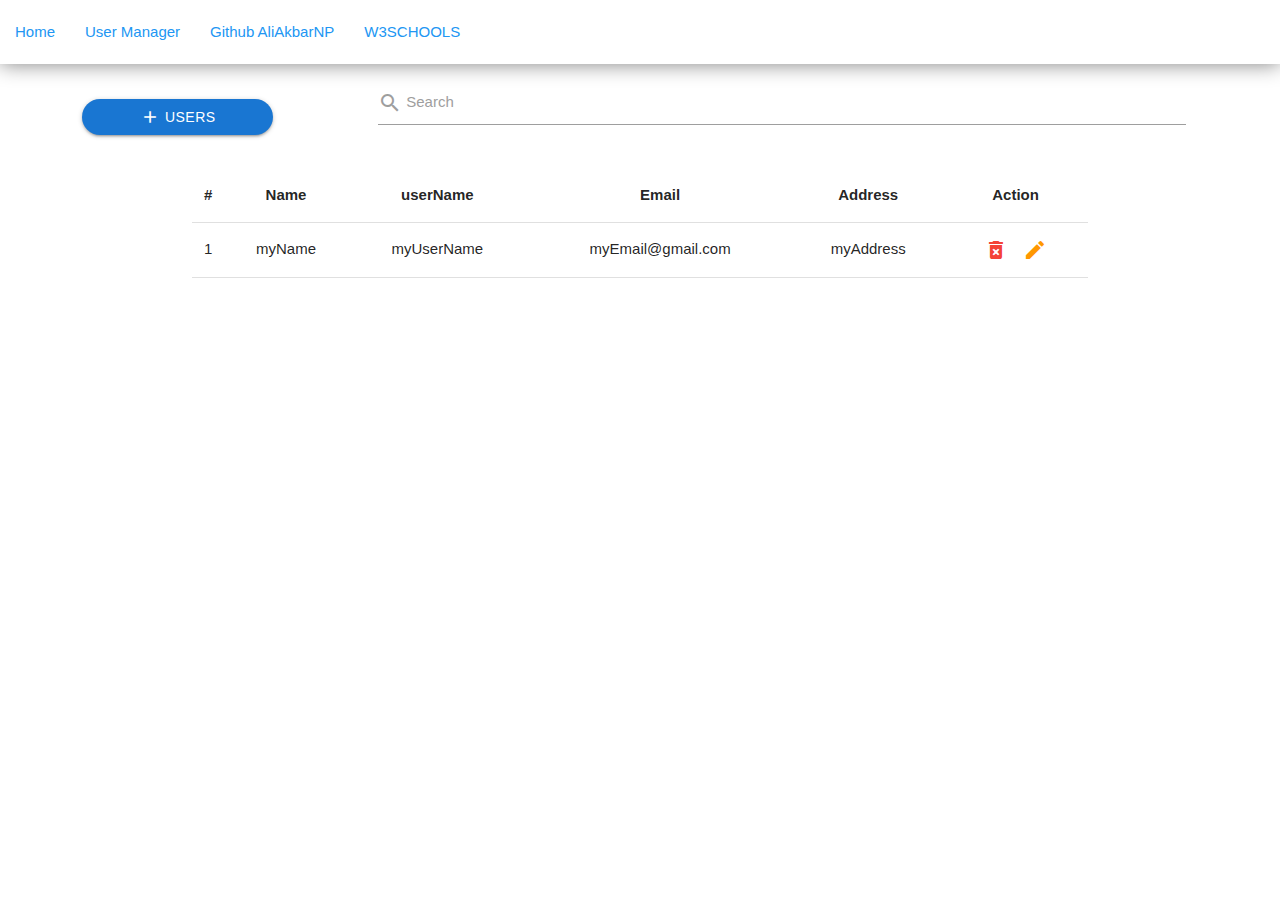
==== commit ca489eac: "usersTable" ====
--- a/users.html
+++ b/users.html
@@ -53,7 +53,7 @@
 <!-- ==================================NavbarSection========================END===================== -->
 <!-- =========================Content Section======================START========================== -->
 
-<section id="top-action-section" class="row">
+<section id="top-action-section" class="row m-b-0">
     <!-- ============================add button====================== -->
     <div class="p-l-10 p-r-10 p-t-10 col s12 m4 l2">
         <button class="waves-affect waves-light btn blue darken-2 p-l-30 p-r-30 w-full rounded_pill flex-c">
@@ -75,10 +75,78 @@
       </div>
     </div>
 
-
 </section>
 
+<section class="user_list_section">
 
+    <ul class="collapsible hide-on-med-and-up">
+        <li class="users_list_item">
+            <div class="collapsible-header f-bold teal-text text-accent-4">
+                <i class="material-icons  blue-text accent-2 users_list_arrow_icon trans-0-3">arrow_drop_down_circle</i>
+                First User
+            </div>
+            <div class="collapsible-body">
+                <div class="p-all-5">
+                    <span class="f-bold blue-text text-darken-2">
+                        User Name:
+                    </span>
+                    <span>
+                        userName
+                    </span>
+                </div>
+                <div class="p-all-5">
+                    <span class="f-bold blue-text text-darken-2">
+                        Email:
+                    </span>
+                    <span>
+                        useremail@gmail.com
+                    </span>
+                </div>
+                <div class="p-all-5">
+                    <span class="f-bold blue-text text-darken-2">
+                        Address:
+                    </span>
+                    <span>
+                        user address No str sqr
+                    </span>
+                </div><div class="p-all-5">
+                    <span class="f-bold blue-text text-darken-2">
+                        Action:
+                    </span>
+                    <i class="material-icons red-text m-l-5 m-r-5 text-middle">delete_forever</i>
+                    <i class="material-icons orange-text darken-3 m-l-5 m-r-5 text-middle">edit</i>
+                </div>
+            </div>
+        </li>
+    </ul>
+<div class="hide-on-med-and-down show-on-medium-and-up container">
+    <table  class="stripped centered highlight">
+        <thead>
+            <tr>
+                <th>#</th>
+                <th>Name</th>
+                <th>userName</th>
+                <th>Email</th>
+                <th>Address</th>
+                <th>Action</th>
+            </tr>
+        </thead>
+        <tbody>
+            <tr>
+                <td>1</td>
+                <td>myName</td>
+                <td>myUserName</td>
+                <td>myEmail@gmail.com</td>
+                <td>myAddress</td>
+                <td>
+                    <i class="material-icons red-text m-l-5 m-r-5 text-middle">delete_forever</i>
+                    <i class="material-icons orange-text darken-3 m-l-5 m-r-5 text-middle">edit</i>
+                </td>
+            </tr>
+        </tbody>
+    </table>
+</div>
+</section>
 
 <!-- =========================Content Section======================END============================ -->
 
@@ -100,8 +168,8 @@
 
 
 
-
+    <script src="assets/materialize/js/materialize.min.js"></script>
     <script src="assets/JS/main.js"></script>
-    <script src="assets/materialize/js/materialize.min.js"></script>
+    <script src="assets/JS/users.js"></script>
 </body>
 </html>--- a/assets/css/style.css
+++ b/assets/css/style.css
@@ -7,3 +7,19 @@
         align-items: center !important;
     }
 }
+/* .users_list_item .active .users_list_arrow_icon{
+    transform: rotate(180deg);
+} */
+.users_list_arrow_icon:hover{
+    transform: rotate(180deg);
+}
+.users_list_item.active{
+    background-color: rgb(163, 244, 247);
+}
+.users_list_item.active .collapsible-header{
+    background-color: rgb(235, 217, 217);
+}
+.table.highlight > tbody > tr:hover {
+    background-color: #539cd8;
+  }
+
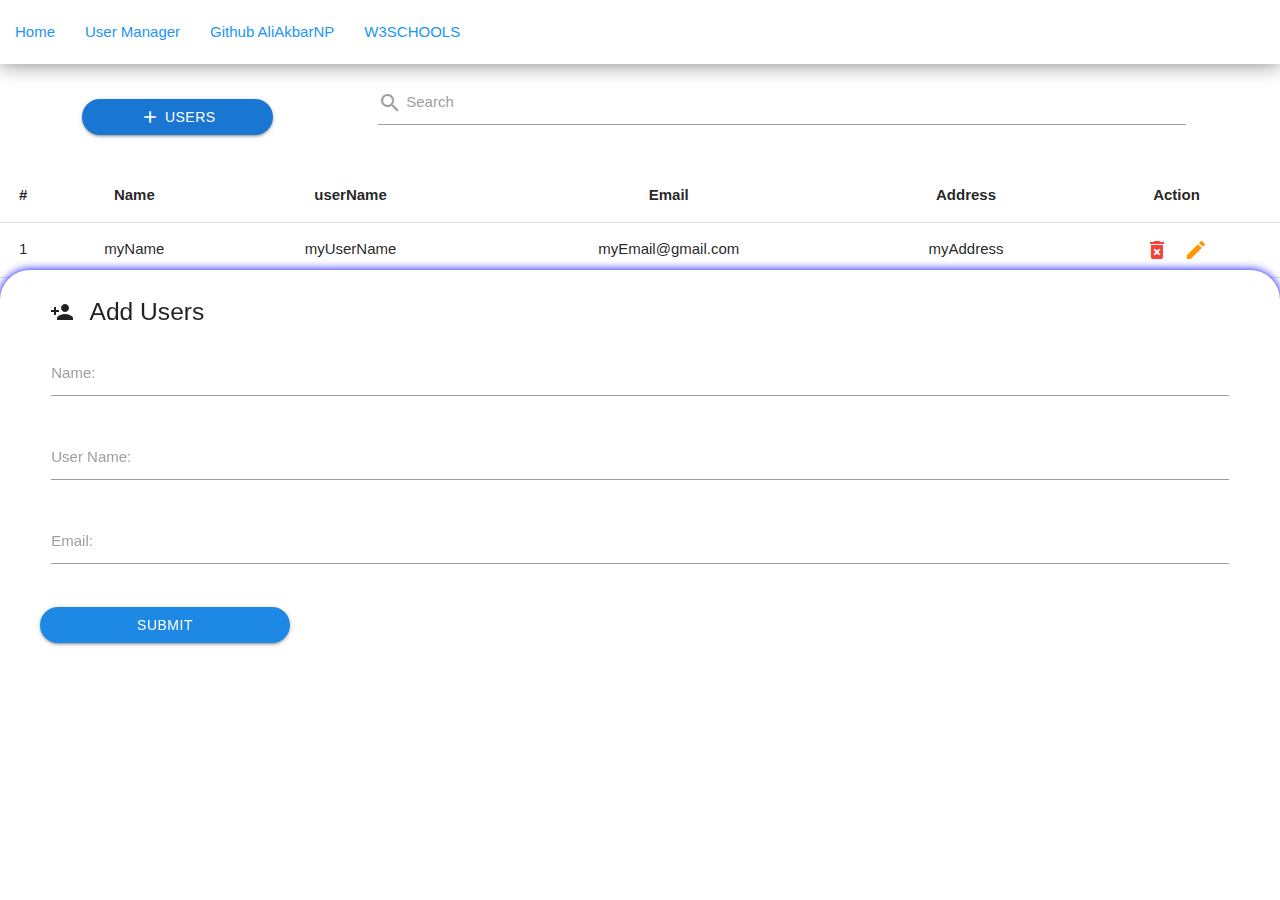
==== commit ea17977f: "add user modal" ====
--- a/users.html
+++ b/users.html
@@ -53,10 +53,10 @@
 <!-- ==================================NavbarSection========================END===================== -->
 <!-- =========================Content Section======================START========================== -->
 
-<section id="top-action-section" class="row m-b-0">
+<section id="top-action-section" class="row m-b-0 container">
     <!-- ============================add button====================== -->
     <div class="p-l-10 p-r-10 p-t-10 col s12 m4 l2">
-        <button class="waves-affect waves-light btn blue darken-2 p-l-30 p-r-30 w-full rounded_pill flex-c">
+        <button id="add_user_button" class="waves-affect waves-light btn blue darken-2 p-l-30 p-r-30 w-full rounded_pill flex-c">
             <i class="material-icons text-middle m-r-5">add</i>
         Users
         </button>
@@ -98,6 +98,7 @@
                     <span class="f-bold blue-text text-darken-2">
                         Email:
                     </span>
+
                     <span>
                         useremail@gmail.com
                     </span>
@@ -146,6 +147,50 @@
         </tbody>
     </table>
 </div>
+
+<div class="pagination_container container p-l-9 p-r-9 p-t-15 p-b-10 flex-sb-m pos-fixed left-0 right-0 bottom-0 z-depth-4 rounded_top_30">
+    <div class="pagination_item_counts flex-l p-l-10 flex-l-m ">
+        Showing
+        <span class="m-l-5 m-r-5 max-w-50">
+            <input type="number" class="blue-text darken-2 no-border center-align m-b-0" value="10">
+        </span>
+        Of
+        <span class="blue-text darken-2 m-l-5 m-r-5">100</span>
+    </div>
+    <div class="pagination_buttons">
+        <i class="material-icons blue darken-2 m-l-5 m-r-5 p-l-5 p-r-5 p-t-1 p-b-3 wave-light white-text rounded_pill">keyboard_arrow_left</i>
+        <i class="material-icons blue darken-2 m-l-5 m-r-5 p-l-5 p-r-5 p-t-1 p-b-3 wave-light white-text rounded_pill">keyboard_arrow_right</i>
+    </div>
+</div>
+
+<div class="add_user_modal_back dis-none"></div>
+<div class="add_user_modal container rounded_top_30 show trans-0-1">
+    <div class="row p-t-10 p-b-10 p-r-40 p-l-40 center-on-small-only">
+        <h5>
+            <i class="material-icons m-r-10 m-l-10 pos-relative top-4">person_add</i>
+        Add Users
+        </h5>
+        <form action="">
+            <div class="input-field col s12">
+                <input type="text" id="name" class="validate" />
+                <label for="name">Name:</label>
+            </div>
+            <div class="input-field col s12">
+                <input type="text" id="username" class="validate" />
+                <label for="username">User Name:</label>
+            </div>
+            <div class="input-field col s12">
+                <input type="text" id="email" class="validate" />
+                <label for="email">Email:</label>
+            </div>
+            <button type="button"
+            class="waves-effect waves-light btn blue darken-1 m-t-20 m-b-10 w-full max-w-250 rounded_pill">
+                Submit
+            </button>
+        </form>
+    </div>
+</div>
+
 </section>
 
 <!-- =========================Content Section======================END============================ -->
--- a/assets/css/style.css
+++ b/assets/css/style.css
@@ -22,4 +22,30 @@
 .table.highlight > tbody > tr:hover {
     background-color: #539cd8;
   }
+.container{
+    width: 100% !important;
+}
+.add_user_modal_back{
+    position: fixed;
+    width: 100%;
+    height: 100vh;
+    background-color: rgba(0, 0, 0, 0.5);
+    top: 0;
+    left: 0;
+    z-index: 999;
+}
+.add_user_modal{
+    position: fixed;
+    height: 70vh;
+    background-color: #ffffff;
+    bottom: 0;
+    z-index: 1000;
+    left: 0;
+    right: 0;
+    bottom: -70vh;
 
+}
+.add_user_modal.show{
+    bottom: 0;
+    box-shadow: 0 0 10px blue;
+}
